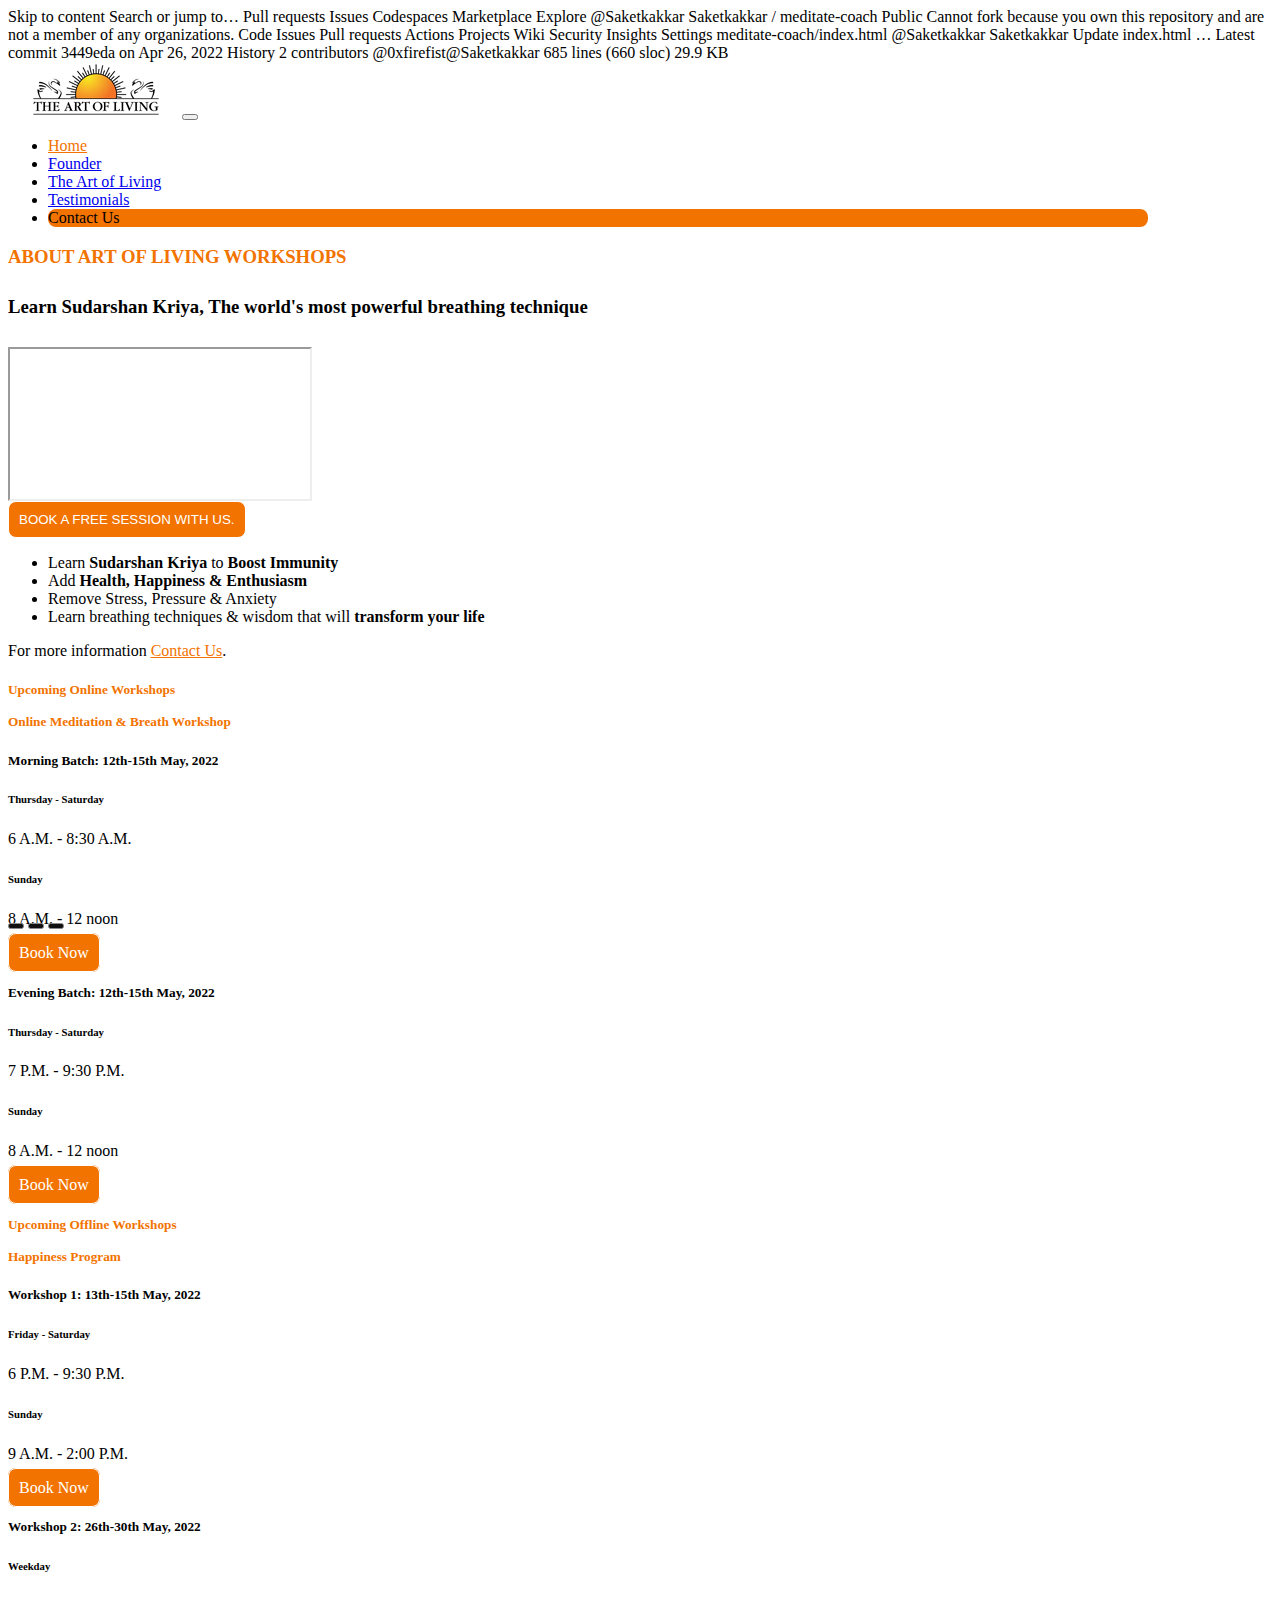
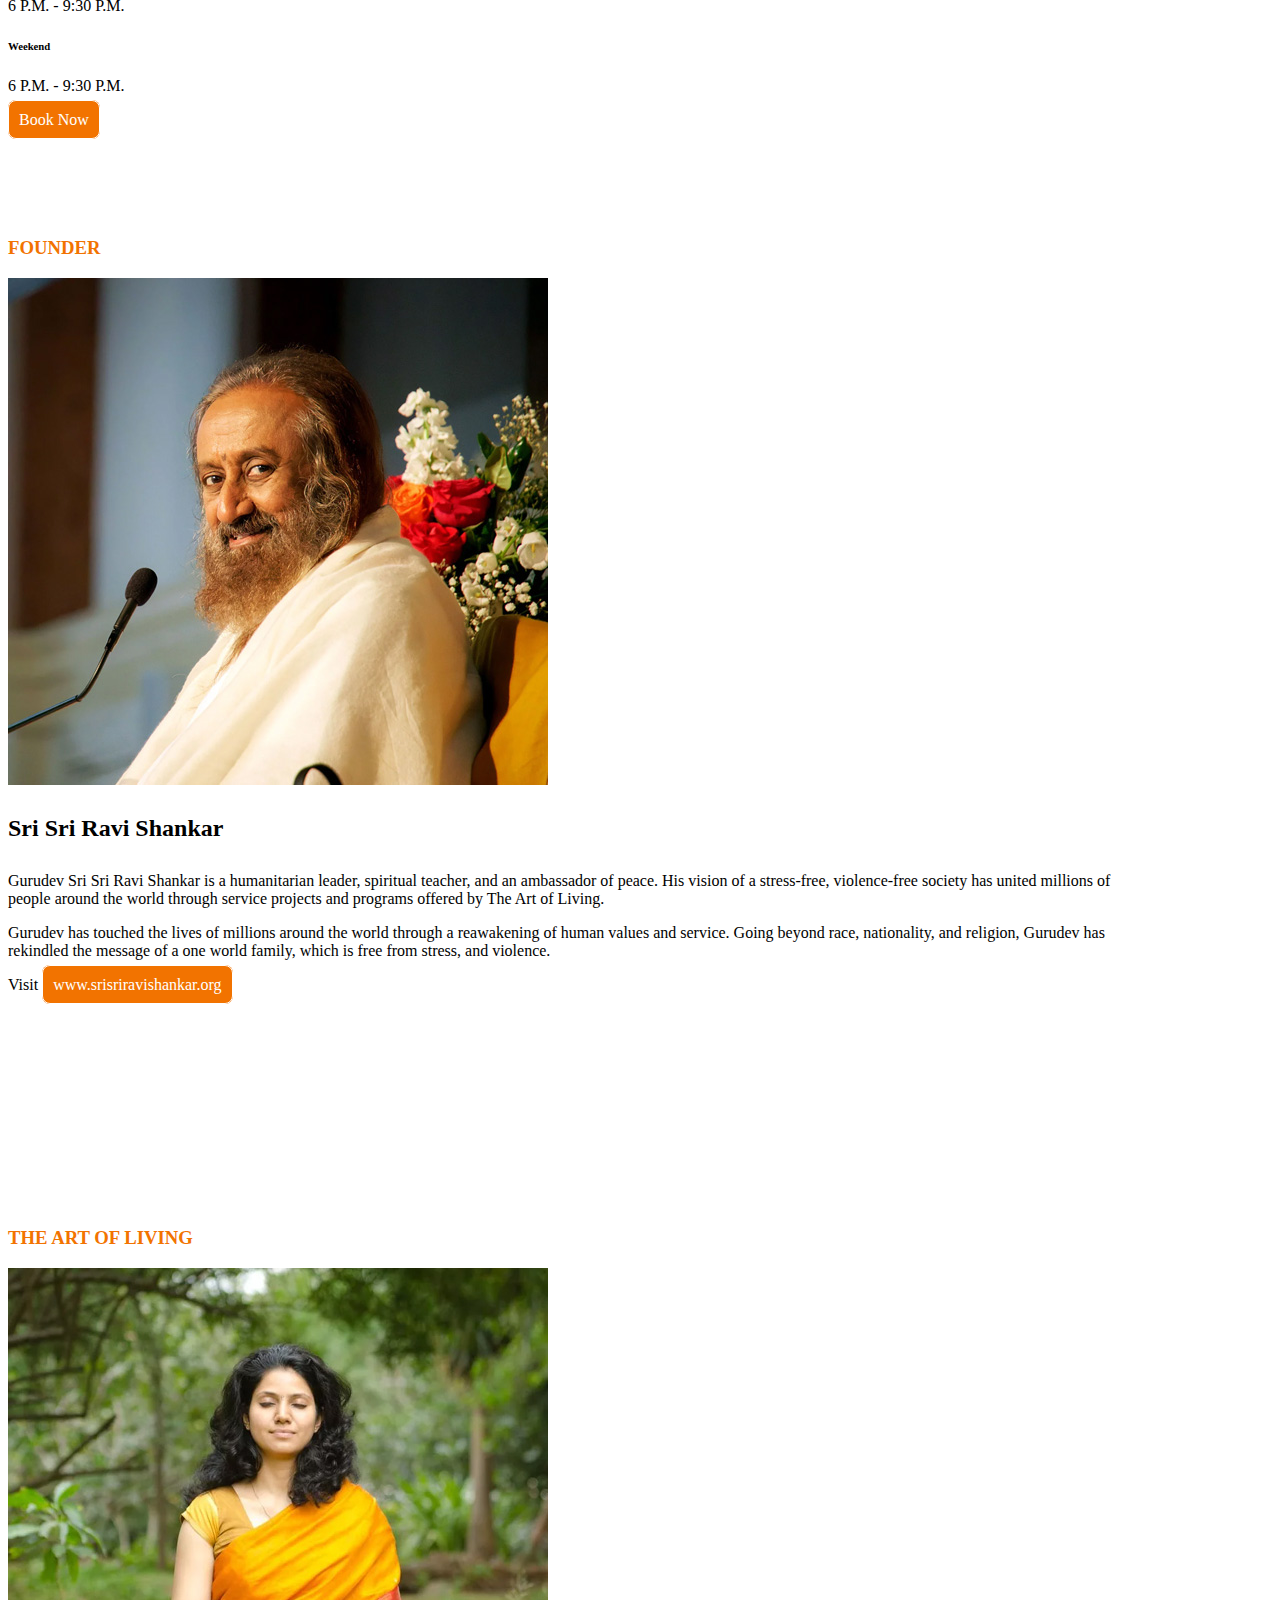
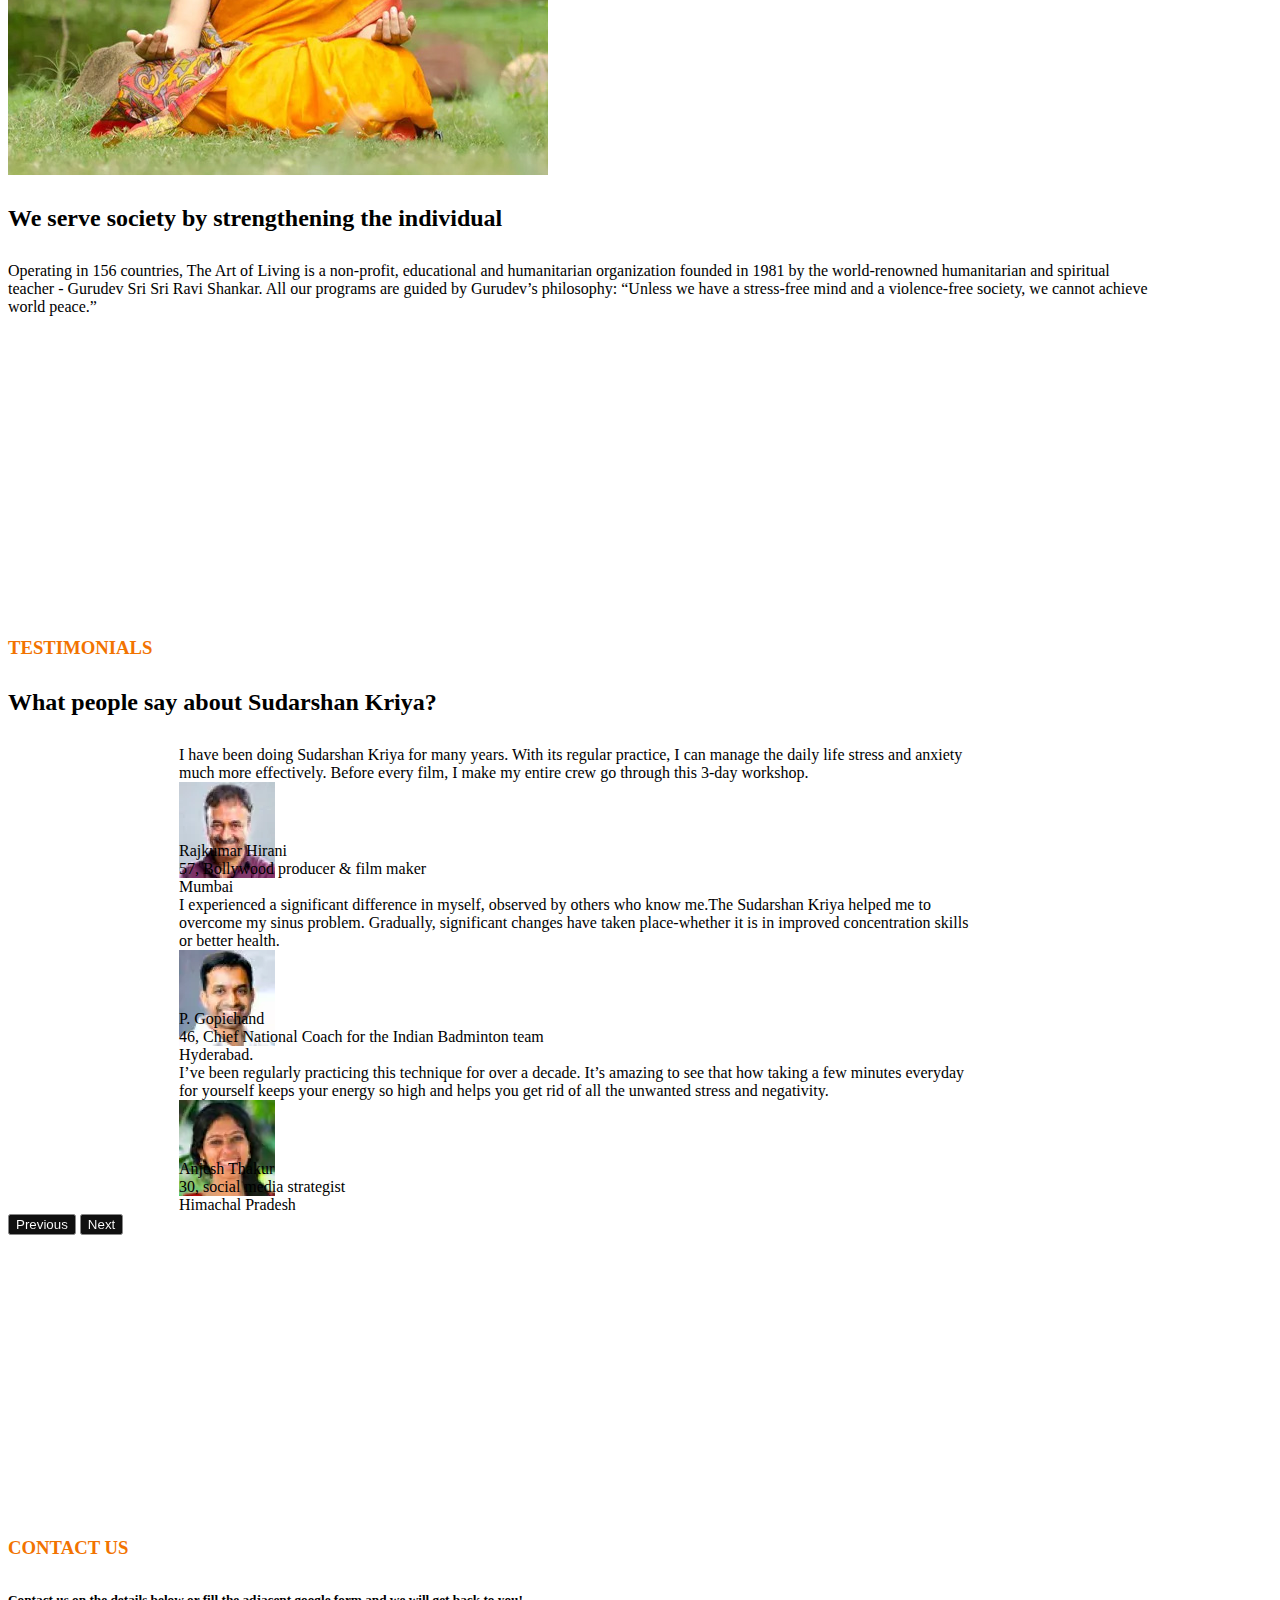
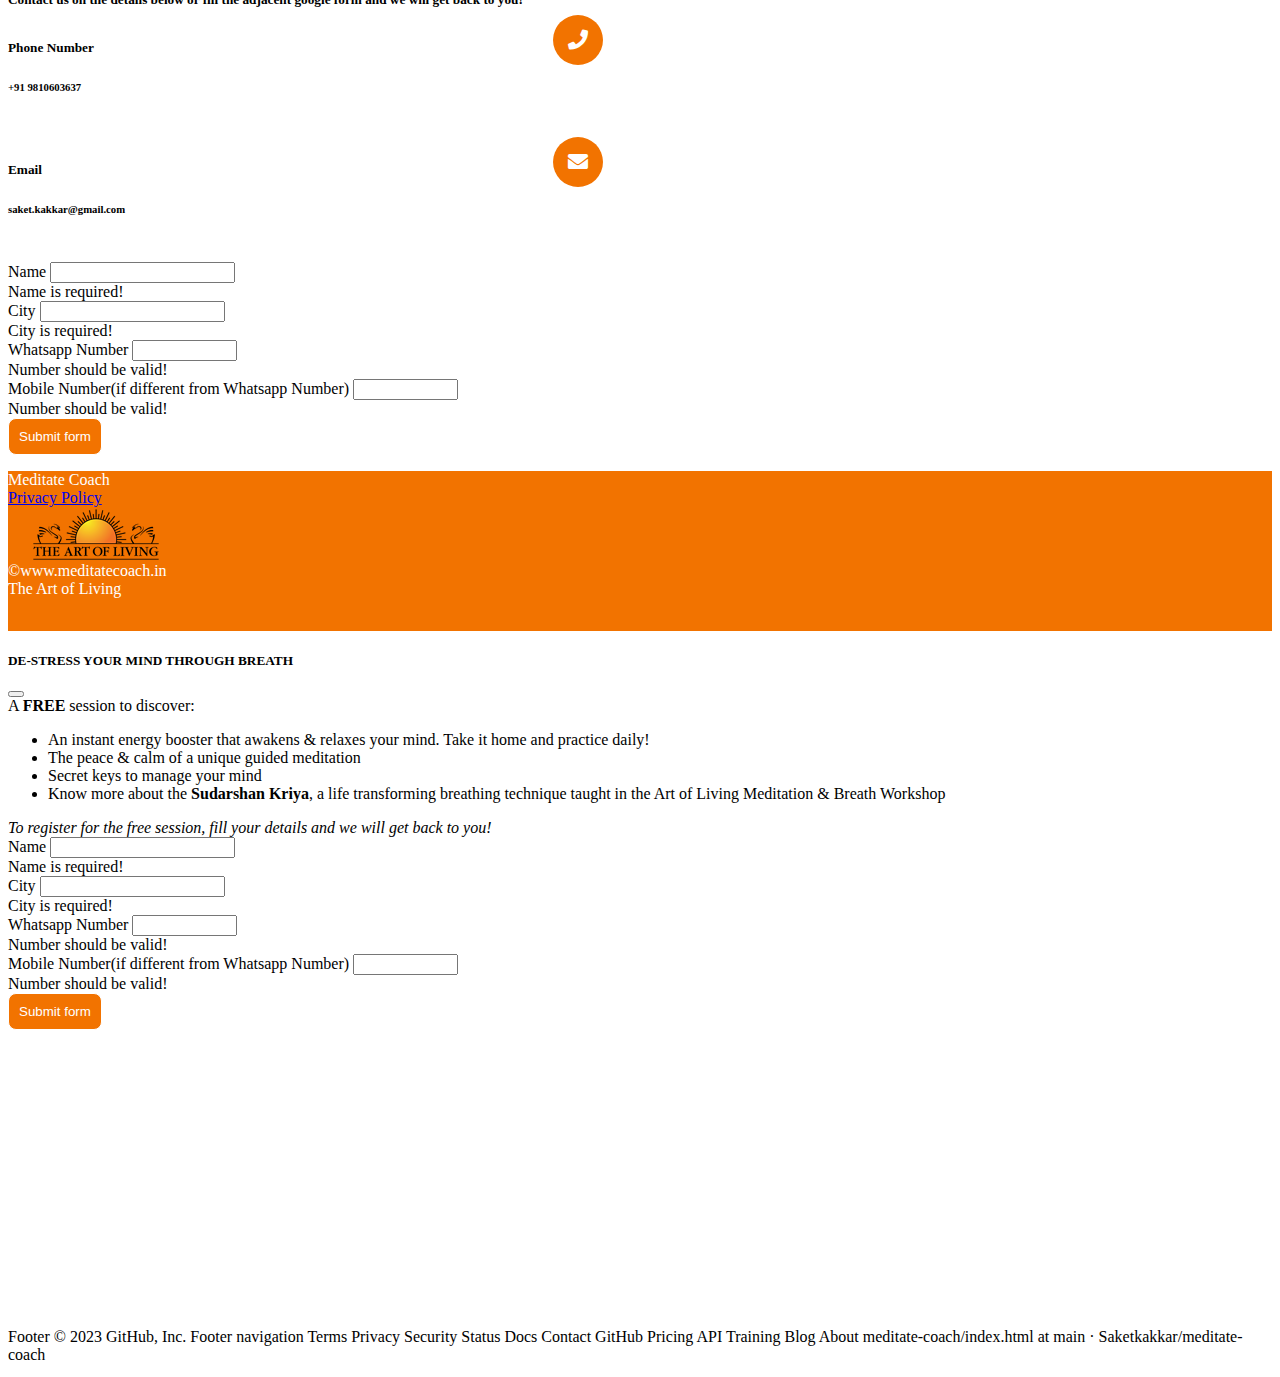
==== index.html @ cf001540 "Update index.html" ====
Skip to content
Search or jump to…
Pull requests
Issues
Codespaces
Marketplace
Explore
 
@Saketkakkar 
Saketkakkar
/
meditate-coach
Public
Cannot fork because you own this repository and are not a member of any organizations.
Code
Issues
Pull requests
Actions
Projects
Wiki
Security
Insights
Settings
meditate-coach/index.html
@Saketkakkar
Saketkakkar Update index.html
…
Latest commit 3449eda on Apr 26, 2022
 History
 2 contributors
@0xfirefist@Saketkakkar
685 lines (660 sloc)  29.9 KB


<!DOCTYPE html>
<html lang="en">
  <head>
    <!-- Required meta tags -->
    <meta charset="utf-8" />
    <meta name="viewport" content="width=device-width, initial-scale=1" />

    <!-- Bootstrap CSS -->
    <link
      href="https://cdn.jsdelivr.net/npm/bootstrap@5.1.3/dist/css/bootstrap.min.css"
      rel="stylesheet"
      integrity="sha384-1BmE4kWBq78iYhFldvKuhfTAU6auU8tT94WrHftjDbrCEXSU1oBoqyl2QvZ6jIW3"
      crossorigin="anonymous"
    />
    <link href="styles.css" rel="stylesheet" />
    <link href="fontawesome/css/all.css" rel="stylesheet" />

    <title>Meditate Coach</title>

    <!-- Global site tag (gtag.js) - Google Analytics -->
    <script
      async
      src="https://www.googletagmanager.com/gtag/js?id=G-JJHTWP8L0C"
    ></script>
    <script>
      window.dataLayer = window.dataLayer || [];
      function gtag() {
        dataLayer.push(arguments);
      }
      gtag("js", new Date());

      gtag("config", "G-JJHTWP8L0C");
    </script>
  </head>
  <body>
    <nav
      class="navbar navbar-expand-md navbar-light bg-light shadow sticky-top"
    >
      <div class="container">
        <a class="navbar-brand" href="#"
          ><img src="aol.logo.png" alt="Art of living"
        /></a>
        <button
          class="navbar-toggler"
          type="button"
          data-bs-toggle="collapse"
          data-bs-target="#navbarSupportedContent"
          aria-controls="navbarSupportedContent"
          aria-expanded="false"
          aria-label="Toggle navigation"
        >
          <span class="navbar-toggler-icon"></span>
        </button>
        <div class="collapse navbar-collapse" id="navbarSupportedContent">
          <ul class="navbar-nav ms-auto mb-2 mb-lg-0">
            <li class="nav-item">
              <a class="nav-link active" aria-current="page" href="#">Home</a>
            </li>
            <li class="nav-item">
              <a class="nav-link" href="#founder">Founder</a>
            </li>
            <li class="nav-item">
              <a class="nav-link" href="#about">The Art of Living</a>
            </li>
            <li class="nav-item">
              <a class="nav-link" href="#testimonials">Testimonials</a>
            </li>
            <li class="nav-item nav-button">
              <a class="nav-link" href="#contact">Contact Us</a>
            </li>
          </ul>
        </div>
      </div>
    </nav>

    <!-- Home Section -->
    <section class="container home-section">
      <div class="text-center w-100 my-5 heading">
        <h3>ABOUT ART OF LIVING WORKSHOPS</h3>
        <h3 class="title fw-bold" style="color: black">
          Learn Sudarshan Kriya, The world's most powerful breathing technique
        </h3>
      </div>
      <div class="row justify-content-between">
        <div class="col-md-6 order-md-2 align-self-center mb-4">
          <div class="row">
            <div class="ratio ratio-16x9">
              <iframe
                class="embed-responsive-item"
                src="https://www.youtube.com/embed/4YYOMJqj86s"
                allowfullscreen
              ></iframe>
            </div>
          </div>
          <div class="row justify-content-center">
            <button
              type="button"
              class="card-link text-center mt-2"
              data-bs-toggle="modal"
              data-bs-target="#exampleModal"
            >
              BOOK A FREE SESSION WITH US.
            </button>
          </div>
        </div>
        <div class="col-md-5 order-md-1 align-self-center">
          <ul>
            <li>
              Learn <strong>Sudarshan Kriya</strong> to
              <strong>Boost Immunity</strong>
            </li>
            <li>Add <strong>Health, Happiness & Enthusiasm</strong></li>
            <li>Remove Stress, Pressure & Anxiety</li>
            <li>
              Learn breathing techniques & wisdom that will
              <strong>transform your life</strong>
            </li>
          </ul>
          <div class="ps-3">
            For more information
            <a href="#contact" class="contact-us">Contact Us</a>.
          </div>
          <h5 class="heading w-100 text-center mt-4 fw-bold">
            Upcoming Online Workshops </br></br>
			Online Meditation & Breath Workshop
          </h5>
		 
          <div class="row justify-content-center w-100">
            <div class="col-6">
              <div class="card mx-auto border-0 text-center">
                <div class="card-body">
                  <h5 class="card-title">Morning Batch: 12th-15th May, 2022</h5>
                  <h6 class="card-subtitle mb-0 text-muted">
                    Thursday - Saturday
                  </h6>
                  <p>6 A.M. - 8:30 A.M.</p>
                  <h6 class="card-subtitle mb-0 text-muted">Sunday</h6>
                  <p>8 A.M. - 12 noon</p>
                  <div
                    class="row justify-content-center mx-auto"
                    style="width: 100%"
                  >
                    <a
                      href="https://aolt.in/628263"
                      class="card-link text-center"
                      target="blank"
                      >Book Now</a
                    >
                  </div>
                </div>
              </div>
            </div>
            <div class="col-6">
              <div class="card mx-auto border-0 text-center">
                <div class="card-body">
                  <h5 class="card-title">Evening Batch: 12th-15th May, 2022</h5>
                  <h6 class="card-subtitle mb-0 text-muted">
                    Thursday - Saturday
                  </h6>
                  <p class="">7 P.M. - 9:30 P.M.</p>
                  <h6 class="card-subtitle mb-0 text-muted">Sunday</h6>
                  <p>8 A.M. - 12 noon</p>
                  <div
                    class="row justify-content-center mx-auto"
                    style="width: 100%"
                  >
                    <a
                      href="https://aolt.in/628264"
                      class="card-link text-center"
                      target="blank"
                      >Book Now</a
                    >
                  </div>
                </div>
              </div>
            </div>
			<h5 class="heading w-100 text-center mt-4 fw-bold">
            Upcoming Offline Workshops</br></br>
			Happiness Program
          </h5>
          <div class="row justify-content-center w-100">
            <div class="col-6">
              <div class="card mx-auto border-0 text-center">
                <div class="card-body">
                  <h5 class="card-title">Workshop 1: 13th-15th May, 2022</h5>
                  <h6 class="card-subtitle mb-0 text-muted">
                    Friday - Saturday
                  </h6>
                  <p>6 P.M. - 9:30 P.M.</p>
                  <h6 class="card-subtitle mb-0 text-muted">Sunday</h6>
                  <p>9 A.M. - 2:00 P.M.</p>
                  <div
                    class="row justify-content-center mx-auto"
                    style="width: 100%"
                  >
                    <a
                      href="https://aolt.in/628599"
                      class="card-link text-center"
                      target="blank"
                      >Book Now</a
                    >
                  </div>
                </div>
              </div>
            </div>
			<div class="col-6">
              <div class="card mx-auto border-0 text-center">
                <div class="card-body">
                  <h5 class="card-title">Workshop 2: 26th-30th May, 2022</h5>
                  <h6 class="card-subtitle mb-0 text-muted">
                    Weekday
                  </h6>
                  <p class="">6 P.M. - 9:30 P.M.</p>
                  <h6 class="card-subtitle mb-0 text-muted">Weekend</h6>
                  <p>6 P.M. - 9:30 P.M.</p>
                  <div
                    class="row justify-content-center mx-auto"
                    style="width: 100%"
                  >
                    <a
                      href="https://www.artofliving.online/registration.php?event_id=629978"
                      class="card-link text-center"
                      target="blank"
                      >Book Now</a
                    >
                  </div>
                </div>
              </div>
            </div>
          </div>
        </div>
      </div>
    </section>

    <!-- Founder Section -->
    <section id="founder" class="container section">
      <div class="text-center w-100 my-5 heading">
        <h3>FOUNDER</h3>
      </div>
      <div class="row justify-content-between">
        <div class="col-md-6 order-md-2 align-self-center">
          <img
            class="img-responsive w-100"
            src="sri.jpeg"
            alt="Gurudev Sri Sri Ravi Shankar"
          />
        </div>
        <div class="col-md-5 order-md-1 align-self-center">
          <h2 class="title fw-bold">Sri Sri Ravi Shankar</h2>
          <p>
            Gurudev Sri Sri Ravi Shankar is a humanitarian leader, spiritual
            teacher, and an ambassador of peace. His vision of a stress-free,
            violence-free society has united millions of people around the world
            through service projects and programs offered by The Art of Living.
          </p>
          <p>
            Gurudev has touched the lives of millions around the world through a
            reawakening of human values and service. Going beyond race,
            nationality, and religion, Gurudev has rekindled the message of a
            one world family, which is free from stress, and violence.
          </p>
          <p>
            Visit
            <a
              href="https://www.srisriravishankar.org"
              target="blank"
              class="card-link"
              >www.srisriravishankar.org</a
            >
          </p>
        </div>
      </div>
    </section>

    <!-- About Section -->
    <section id="about" class="container section">
      <div class="text-center w-100 my-5 heading">
        <h3>THE ART OF LIVING</h3>
      </div>
      <div class="row justify-content-between">
        <div class="col-md-6 order-md-2 align-self-center">
          <img
            class="img-responsive w-100"
            src="meditate.jpeg"
            alt="Gurudev Sri Sri Ravi Shankar"
          />
        </div>
        <div class="col-md-5 order-md-1 align-self-center">
          <h2 class="title fw-bold">
            We serve society by strengthening the individual
          </h2>
          <p>
            Operating in 156 countries, The Art of Living is a non-profit,
            educational and humanitarian organization founded in 1981 by the
            world-renowned humanitarian and spiritual teacher - Gurudev Sri Sri
            Ravi Shankar. All our programs are guided by Gurudev’s philosophy:
            “Unless we have a stress-free mind and a violence-free society, we
            cannot achieve world peace.”
          </p>
        </div>
      </div>
    </section>

    <!-- Testimonials -->
    <section id="testimonials" class="container">
      <div class="text-center w-100 my-5 heading">
        <h3>TESTIMONIALS</h3>
        <h2 class="title fw-bold" style="color: black">
          What people say about Sudarshan Kriya?
        </h2>
      </div>
      <div
        id="carouselExampleIndicators"
        class="carousel slide mt-5"
        data-bs-ride="carousel"
      >
        <div class="carousel-indicators">
          <button
            type="button"
            data-bs-target="#carouselExampleIndicators"
            data-bs-slide-to="0"
            class="active"
            aria-current="true"
            aria-label="Slide 1"
          ></button>
          <button
            type="button"
            data-bs-target="#carouselExampleIndicators"
            data-bs-slide-to="1"
            aria-label="Slide 2"
          ></button>
          <button
            type="button"
            data-bs-target="#carouselExampleIndicators"
            data-bs-slide-to="2"
            aria-label="Slide 3"
          ></button>
        </div>
        <div class="carousel-inner">
          <div class="carousel-item active">
            <div class="testimonial text-center">
              <div class="text w-75 mx-auto my-5">
                I have been doing Sudarshan Kriya for many years. With its
                regular practice, I can manage the daily life stress and anxiety
                much more effectively. Before every film, I make my entire crew
                go through this 3-day workshop.
              </div>
              <div class="icon mx-auto">
                <img
                  src="[data-uri]"
                  class="img-responsive rounded-circle h-100 w-100"
                />
              </div>
              <div class="name mt-3">Rajkumar Hirani</div>
              <div class="designation mb-4">
                57, Bollywood producer & film maker <br />
                Mumbai
              </div>
            </div>
          </div>
          <div class="carousel-item">
            <div class="testimonial text-center">
              <div class="text w-75 mx-auto my-5">
                I experienced a significant difference in myself, observed by
                others who know me.The Sudarshan Kriya helped me to overcome my
                sinus problem. Gradually, significant changes have taken
                place-whether it is in improved concentration skills or better
                health.
              </div>
              <div class="icon mx-auto">
                <img
                  src="[data-uri]"
                  class="img-responsive rounded-circle h-100 w-100"
                />
              </div>
              <div class="name mt-3">P. Gopichand</div>
              <div class="designation mb-4">
                46, Chief National Coach for the Indian Badminton team <br />
                Hyderabad.
              </div>
            </div>
          </div>
          <div class="carousel-item">
            <div class="testimonial text-center">
              <div class="text w-75 mx-auto my-5">
                I’ve been regularly practicing this technique for over a decade.
                It’s amazing to see that how taking a few minutes everyday for
                yourself keeps your energy so high and helps you get rid of all
                the unwanted stress and negativity.
              </div>
              <div class="icon mx-auto">
                <img
                  src="[data-uri]"
                  class="img-responsive rounded-circle h-100 w-100"
                />
              </div>
              <div class="name mt-3">Anjesh Thakur</div>
              <div class="designation mb-4">
                30, social media strategist<br />Himachal Pradesh
              </div>
            </div>
          </div>
        </div>
        <button
          class="carousel-control-prev"
          type="button"
          data-bs-target="#carouselExampleIndicators"
          data-bs-slide="prev"
        >
          <span class="carousel-control-prev-icon" aria-hidden="true"></span>
          <span class="visually-hidden">Previous</span>
        </button>
        <button
          class="carousel-control-next"
          type="button"
          data-bs-target="#carouselExampleIndicators"
          data-bs-slide="next"
        >
          <span class="carousel-control-next-icon" aria-hidden="true"></span>
          <span class="visually-hidden">Next</span>
        </button>
      </div>
    </section>

    <!-- Contact -->
    <section id="contact" class="container mb-5 pb-5">
      <div class="text-center w-100 my-5 heading">
        <h3>CONTACT US</h3>
      </div>
      <div class="row justify-content-between">
        <div class="col-md-5 align-self-center">
          <h5 class="title fw-bold text-center">
            Contact us on the details below or fill the adjacent google form and
            we will get back to you!
          </h5>
          <div class="row text-center justify-content-between">
            <div
              class="custom-card col-lg-6 border shadow-sm rounded mt-4 mx-auto"
            >
              <i class="fas fa-phone"></i>
              <h5 class="fw-bold mt-3 pt-3">Phone Number</h5>
              <h6>+91 9810603637</h6>
            </div>
            <div
              class="custom-card col-lg-6 border shadow-sm rounded mt-4 mx-auto"
            >
              <i class="fas fa-envelope"></i>
              <h5 class="fw-bold mt-3 pt-3">Email</h5>
              <h6>saket.kakkar@gmail.com</h6>
            </div>
          </div>
        </div>
        <div class="col-md-5 align-self-center">
          <!-- <div class="row">
            <div class="ratio ratio-16x9">
              <iframe
                src="https://docs.google.com/forms/d/e/1FAIpQLSdkRWk6wc3v6c3iufThBylFQTqYUsd0I7vC_09wAbkLpja5EA/viewform"
                width="540"
                height="600"
                frameborder="0"
                marginheight="0"
                marginwidth="0"
              ></iframe>
            </div>
          </div> -->

          <form class="row g-3 needs-validation" novalidate id="contact-form">
            <div class="col-md-6">
              <label for="name" class="form-label">Name</label>
              <input type="text" class="form-control" id="name" required />
              <div class="invalid-feedback">Name is required!</div>
            </div>

            <div class="col-md-6">
              <label for="city" class="form-label">City</label>
              <input type="text" class="form-control" id="city" required />
              <div class="invalid-feedback">City is required!</div>
            </div>

            <div class="col-md-12">
              <label for="whatsapp-number" class="form-label"
                >Whatsapp Number</label
              >
              <input
                type="number"
                class="form-control"
                id="whatsapp-number"
                required
                min="1000000000"
                max="9999999999"
              />
              <div class="invalid-feedback">Number should be valid!</div>
            </div>

            <div class="col-md-12">
              <label for="number" class="form-label"
                >Mobile Number(if different from Whatsapp Number)</label
              >
              <input
                type="number"
                class="form-control"
                id="number"
                min="1000000000"
                max="9999999999"
              />
              <div class="invalid-feedback">Number should be valid!</div>
            </div>

            <div class="col-12">
              <button
                class="btn btn-primary mx-auto w-100 card-link"
                type="submit"
                style="background-color: #f27300"
              >
                Submit form
              </button>
            </div>
          </form>
          <h1 class="hide text-center" id="h1-contact-form">
            We'll get back to you soon!
          </h1>
        </div>
      </div>
    </section>

    <footer>
      <div
        class="row justify-content-around align-items-center container mx-auto footer"
      >
        <div class="col-md-3 text-center">
          <div class="">Meditate Coach</div>
          <a class="link-light" href="privacy.html" target="blank"
            >Privacy Policy</a
          >
        </div>
        <div class="col-md-3 text-center">
          <img src="aol.logo.png" alt="art of living" class="img-responsive" />
        </div>
        <div class="col-md-3 text-center">
          &copywww.meditatecoach.in<br />The Art of Living
        </div>
      </div>
    </footer>

    <!-- Modal -->
    <div
      class="modal fade"
      id="exampleModal"
      tabindex="-1"
      aria-labelledby="exampleModalLabel"
      aria-hidden="true"
    >
      <div class="modal-dialog modal-lg">
        <div class="modal-content h-100">
          <div class="modal-header">
            <h5 class="modal-title text-center w-100" id="exampleModalLabel">
              DE-STRESS YOUR MIND THROUGH BREATH
            </h5>
            <button
              type="button"
              class="btn-close"
              data-bs-dismiss="modal"
              aria-label="Close"
            ></button>
          </div>
          <div class="modal-body">
            <div class="row justify-content-evenly h-100">
              <div class="col-lg-5 align-self-center mb-5">
                <div class="ps-3">
                  A <strong>FREE</strong> session to discover:
                </div>
                <ul>
                  <li>
                    An instant energy booster that awakens & relaxes your mind.
                    Take it home and practice daily!
                  </li>
                  <li>The peace & calm of a unique guided meditation</li>
                  <li>Secret keys to manage your mind</li>
                  <li>
                    Know more about the <strong>Sudarshan Kriya</strong>, a life
                    transforming breathing technique taught in the Art of Living
                    Meditation & Breath Workshop
                  </li>
                </ul>
                <div class="ps-3">
                  <em
                    >To register for the free session, fill your details and we
                    will get back to you!</em
                  >
                </div>
              </div>
              <div class="col-lg-6 align-self-center" style="height: 80%">
                <form
                  class="row g-3 needs-validation"
                  novalidate
                  id="modal-form"
                >
                  <div class="col-md-6">
                    <label for="m-name" class="form-label">Name</label>
                    <input
                      type="text"
                      class="form-control"
                      id="m-name"
                      required
                    />
                    <div class="invalid-feedback">Name is required!</div>
                  </div>

                  <div class="col-md-6">
                    <label for="m-city" class="form-label">City</label>
                    <input
                      type="text"
                      class="form-control"
                      id="m-city"
                      required
                    />
                    <div class="invalid-feedback">City is required!</div>
                  </div>

                  <div class="col-md-12">
                    <label for="m-whatsapp-number" class="form-label"
                      >Whatsapp Number</label
                    >
                    <input
                      type="number"
                      class="form-control"
                      id="m-whatsapp-number"
                      required
                      min="1000000000"
                      max="9999999999"
                    />
                    <div class="invalid-feedback">Number should be valid!</div>
                  </div>

                  <div class="col-md-12">
                    <label for="m-number" class="form-label"
                      >Mobile Number(if different from Whatsapp Number)</label
                    >
                    <input
                      type="number"
                      class="form-control"
                      id="m-number"
                      min="1000000000"
                      max="9999999999"
                    />
                    <div class="invalid-feedback">Number should be valid!</div>
                  </div>

                  <div class="col-12">
                    <button
                      class="btn btn-primary mx-auto w-100 card-link"
                      type="submit"
                      style="background-color: #f27300"
                    >
                      Submit form
                    </button>
                  </div>
                </form>

                <h1 class="hide text-center" id="h1-modal-form">
                  We'll get back to you soon!
                </h1>
              </div>
            </div>
          </div>
          <!-- <div class="modal-footer">
            <button type="button" class="btn btn-secondary" data-bs-dismiss="modal">Close</button>
            <button type="button" class="btn btn-primary">Save changes</button>
          </div> -->
        </div>
      </div>
    </div>

    <!-- Bootstrap Bundle with Popper -->
    <script
      src="https://cdn.jsdelivr.net/npm/bootstrap@5.1.3/dist/js/bootstrap.bundle.min.js"
      integrity="sha384-ka7Sk0Gln4gmtz2MlQnikT1wXgYsOg+OMhuP+IlRH9sENBO0LRn5q+8nbTov4+1p"
      crossorigin="anonymous"
    ></script>

    <!-- Custom script -->
    <script src="main.js"></script>
  </body>
</html>
Footer
© 2023 GitHub, Inc.
Footer navigation
Terms
Privacy
Security
Status
Docs
Contact GitHub
Pricing
API
Training
Blog
About
meditate-coach/index.html at main · Saketkakkar/meditate-coach
---- styles.css ----
@media only screen and (min-width: 1200px) {
  .container {
    width: 1140px;
  }

  .modal-dialog {
    height: 75vh;
  }
}
@media only screen and (max-width: 1200px) {
  .modal-dialog {
    min-height: 100vh;
    width: 100vw;
    margin: 0 auto;
    overflow: auto;
  }
}

.heading {
  color: #f27300;
  size: 40px;
}
/* 81 px is nav height */
.home-section {
  min-height: calc(100vh - 81px);
}
.section {
  padding-top: 10vh;
  min-height: 100vh;
}

footer {
  background-color: #f27300;
  color: white;
}

.footer {
  min-height: 160px;
}

.label {
  position: relative;
  color: #f27300;
  font-family: "Poppins", sans-serif;
}

.label h6:before {
  width: 25px;
  height: 1px;
  content: "";
  position: absolute;
  left: 0;
  top: 8px;
  background-color: #f27300;
}

.label h6 {
  padding-left: 30px;
}

.title {
  padding: 10px 0;
}

#testimonials {
  padding-top: 110px;
  min-height: 100vh;
}

.carousel-control-next,
.carousel-control-prev /*, .carousel-indicators */ {
  filter: invert(100%);
}

.carousel-indicators {
  filter: invert(100%);
  position: absolute;
  bottom: -30px;
}

.testimonial {
  width: 70%;
  margin: auto;
}

.custom-card {
  position: relative;
  height: 100px;
}

.content {
  position: absolute;
  bottom: 0;
}

.custom-card > i {
  position: absolute;
  color: white;
  background-color: #f27300;
  padding: 15px;
  font-size: 1.25em;
  border-radius: 50%;
  left: 50%;
  transform: translate(-50%, -50%);
}

.icon {
  width: 60px;
  height: 60px;
}

.nav-item > .active {
  color: #f27300 !important;
}

.nav-button {
  border-radius: 8px;
  background-color: #f27300;
}

.nav-button > a {
  color: black !important;
  text-decoration: none;
}

.nav-button > .active {
  color: white !important;
}

.contact-us {
  color: #f27300;
}

.card-link {
  border-radius: 8px;
  padding: 10px;
  color: white;
  background-color: #f27300;
  text-decoration: none;
  border: 1px solid white;
}

.card-link:hover {
  cursor: pointer;
  color: black;
  border: 1px solid black;
}

/* Chrome, Safari, Edge, Opera */
input::-webkit-outer-spin-button,
input::-webkit-inner-spin-button {
  -webkit-appearance: none;
  margin: 0;
}

/* Firefox */
input[type="number"] {
  -moz-appearance: textfield;
}

.hide {
  display: none;
}
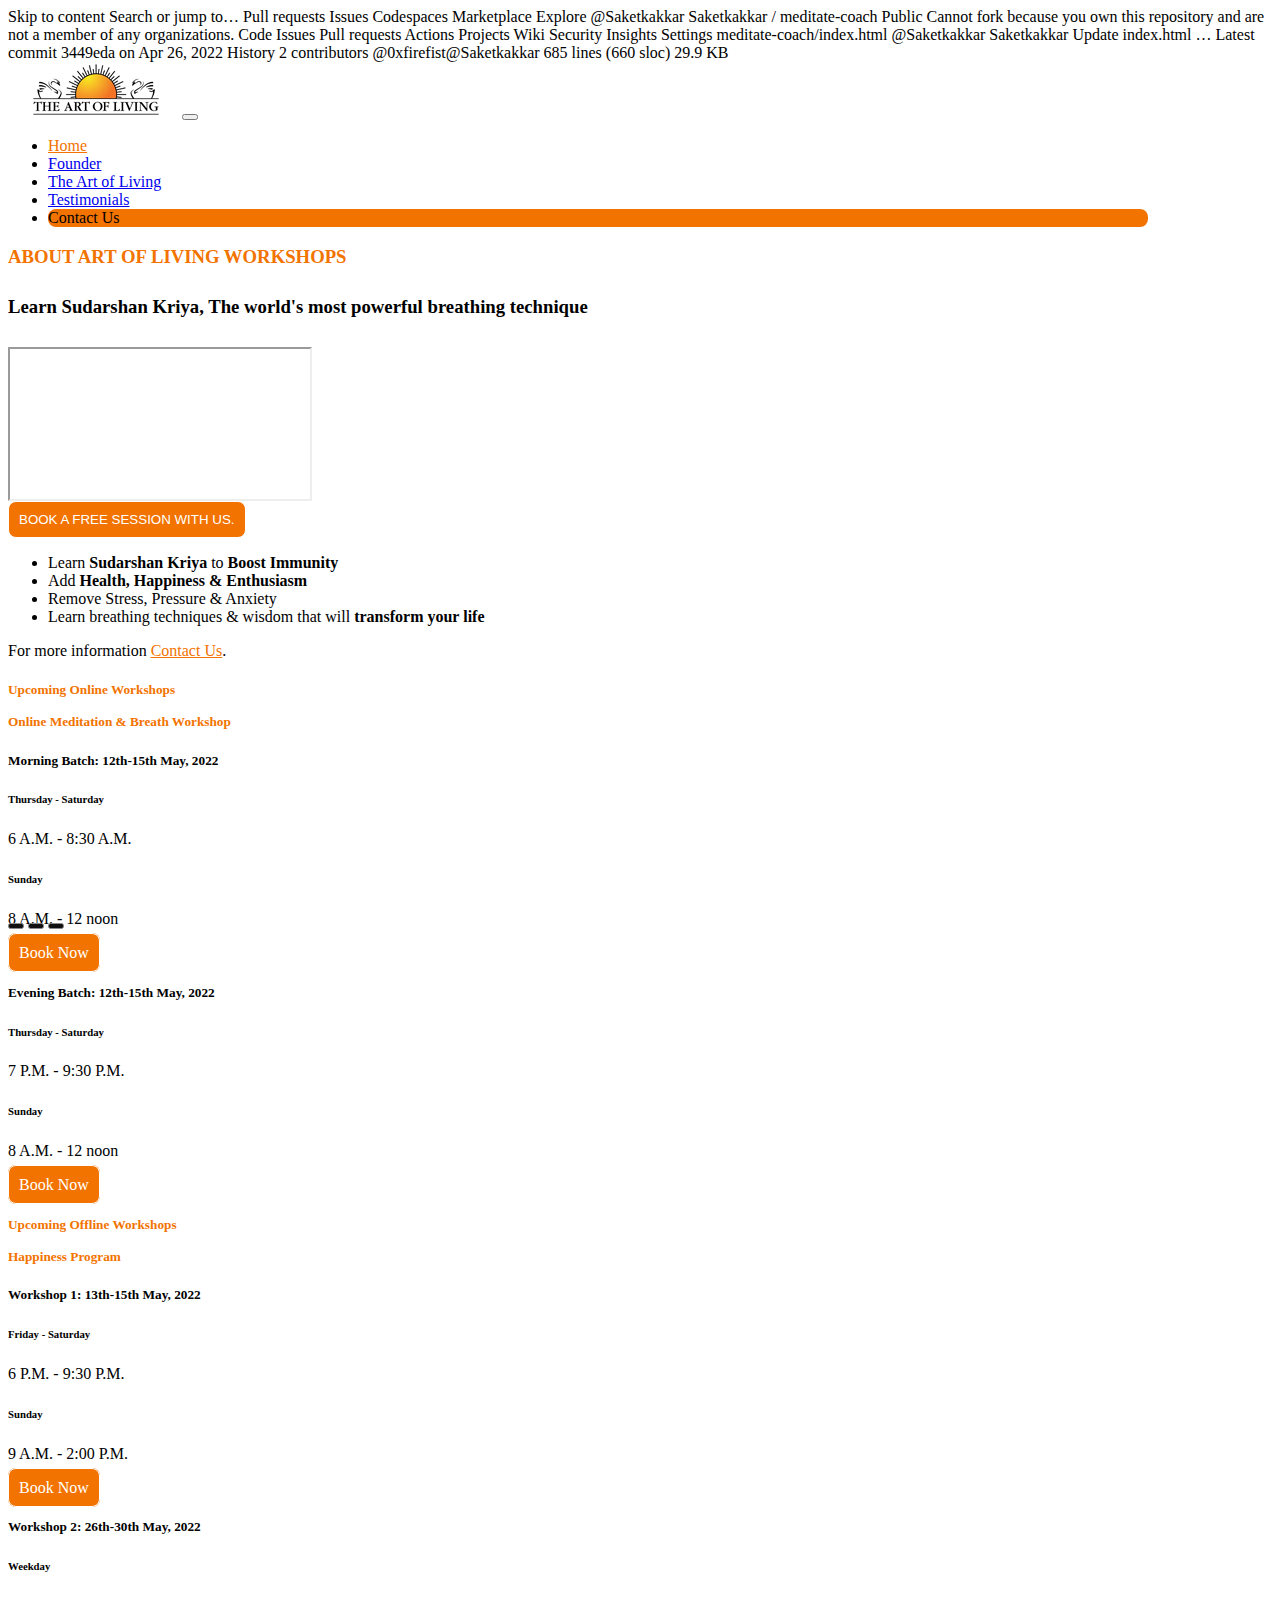
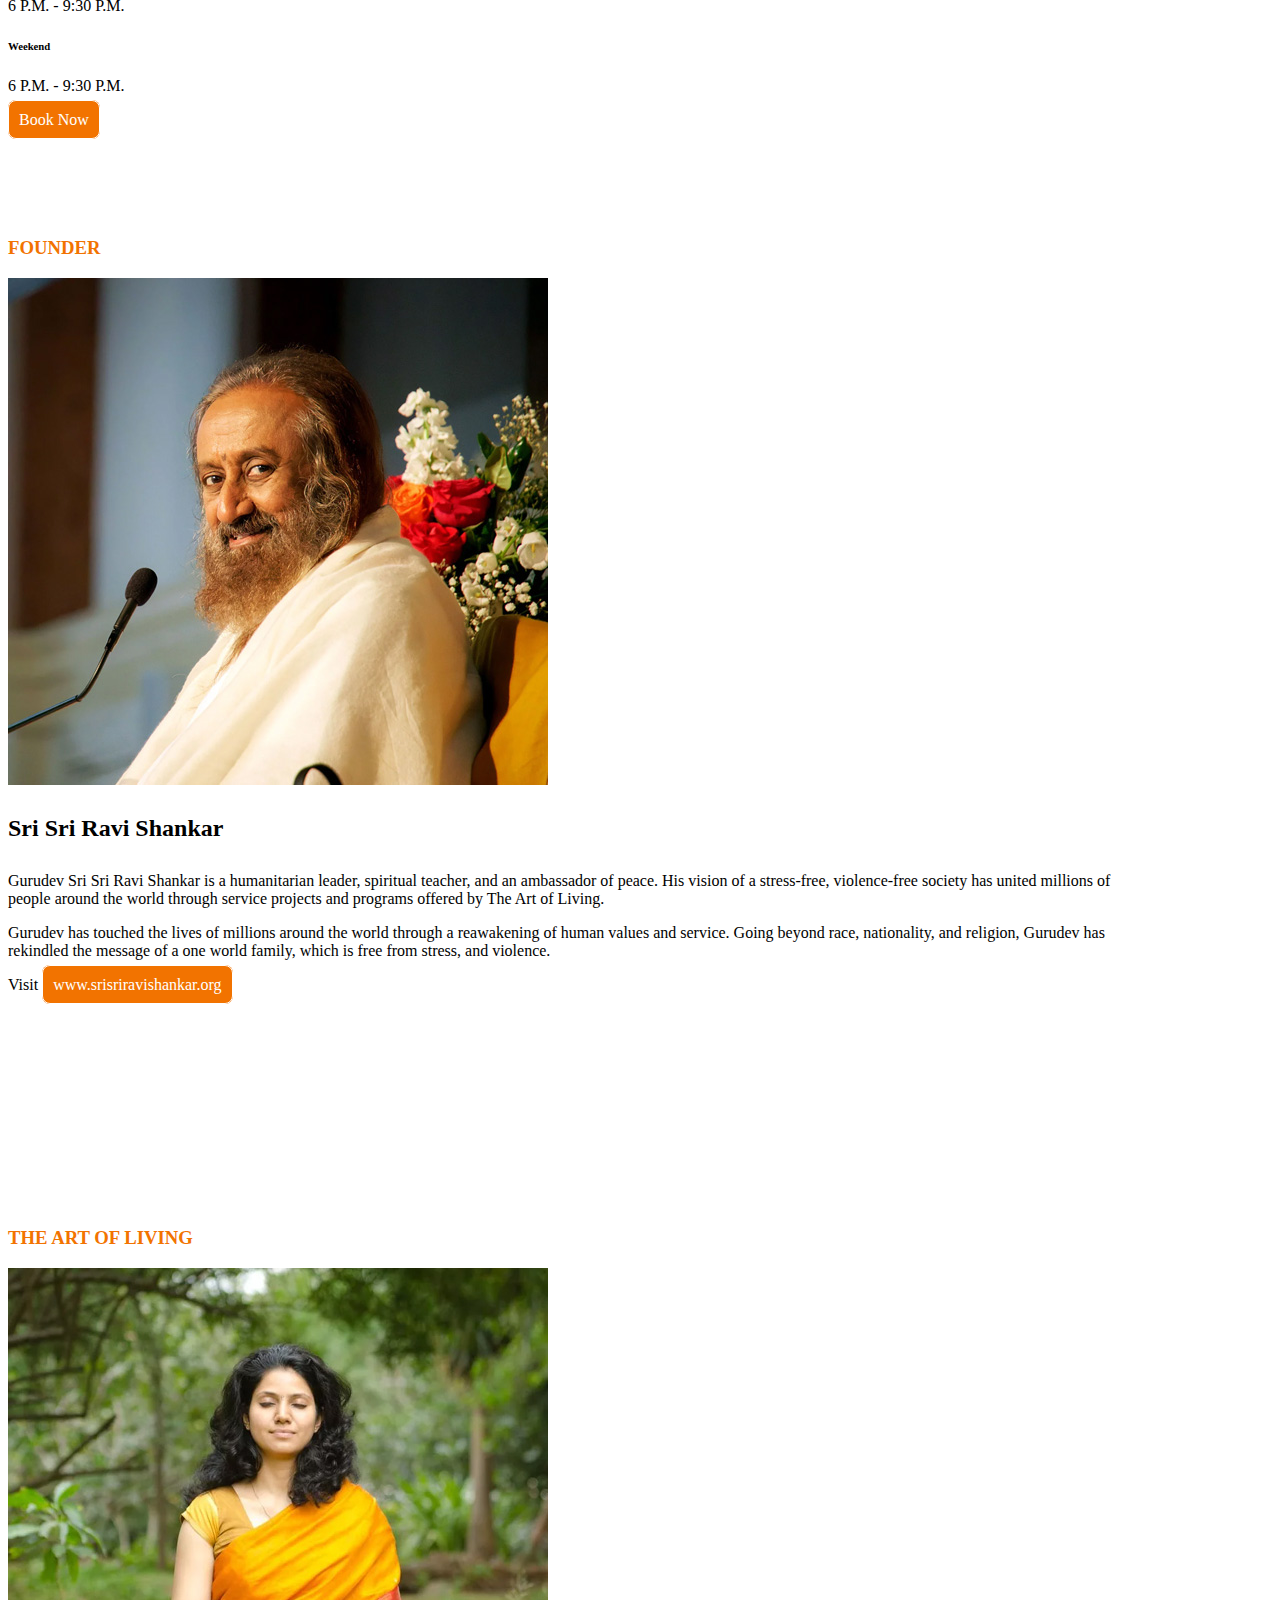
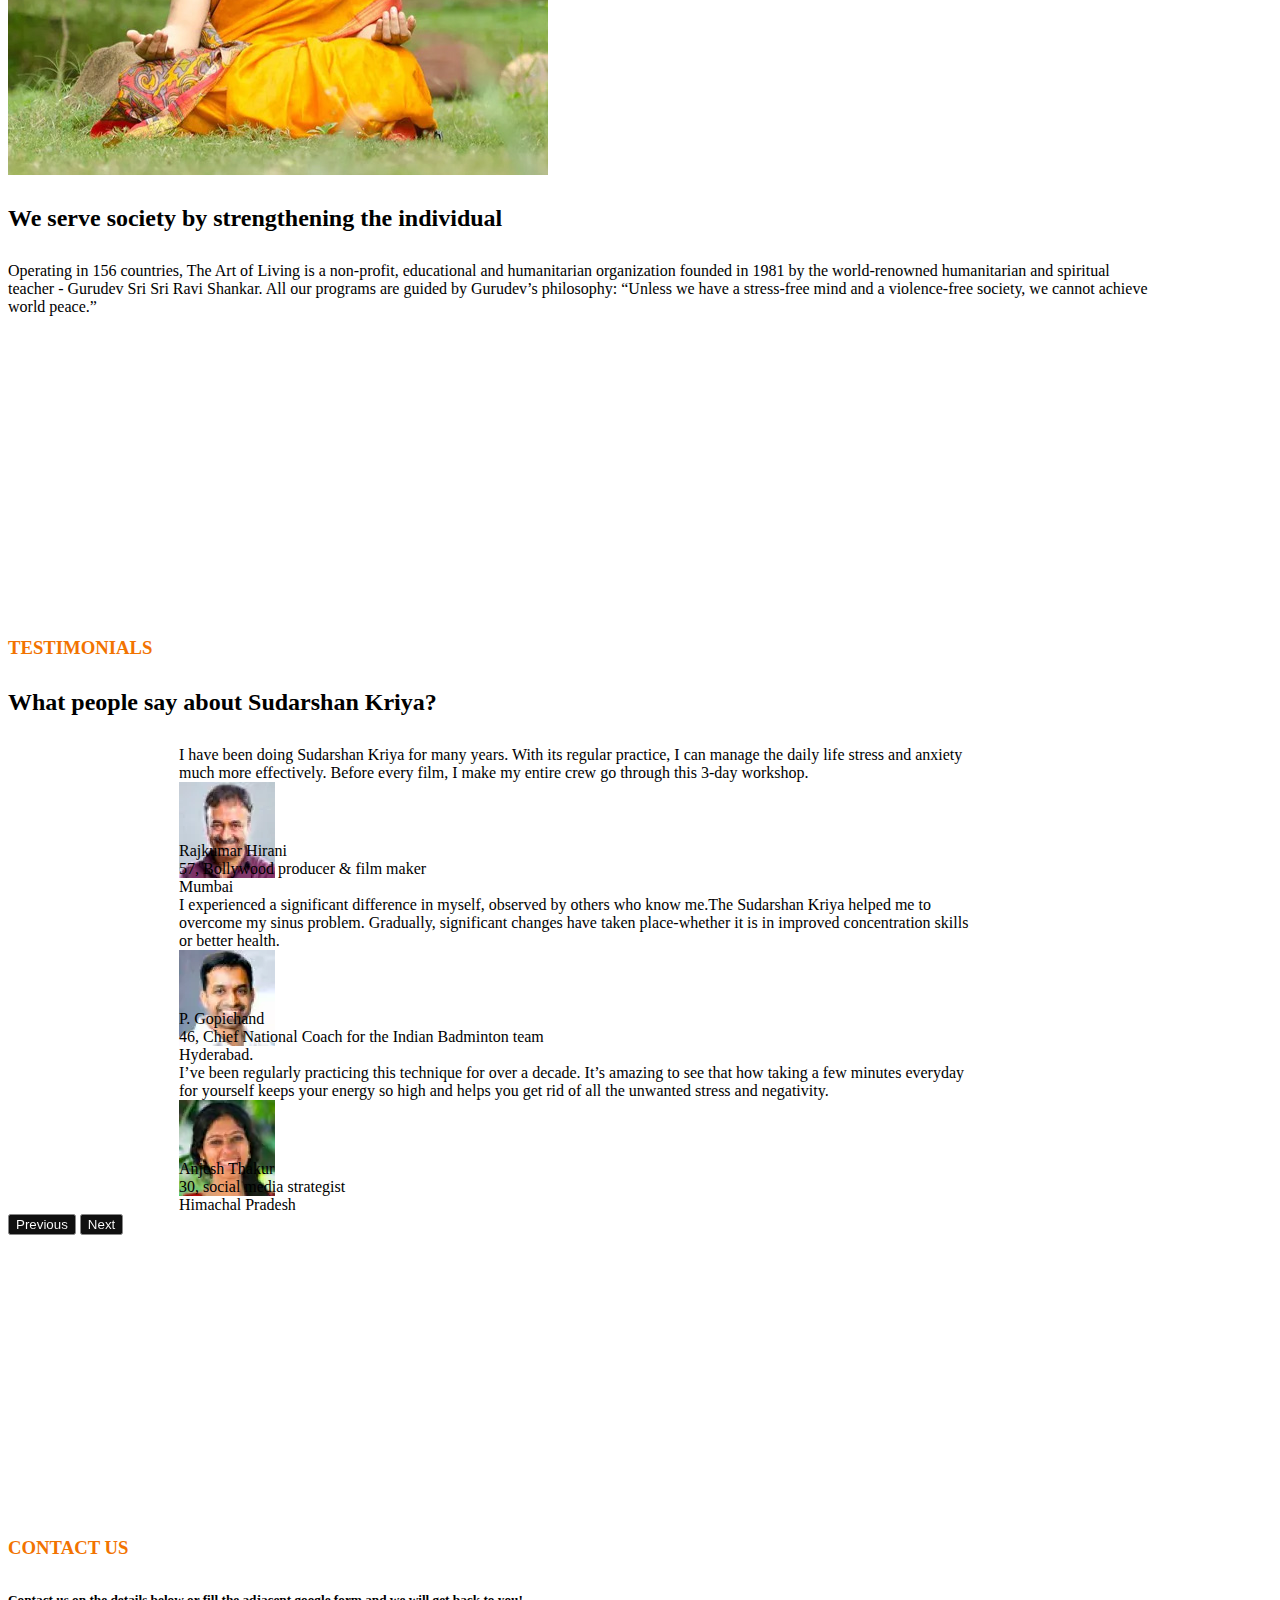
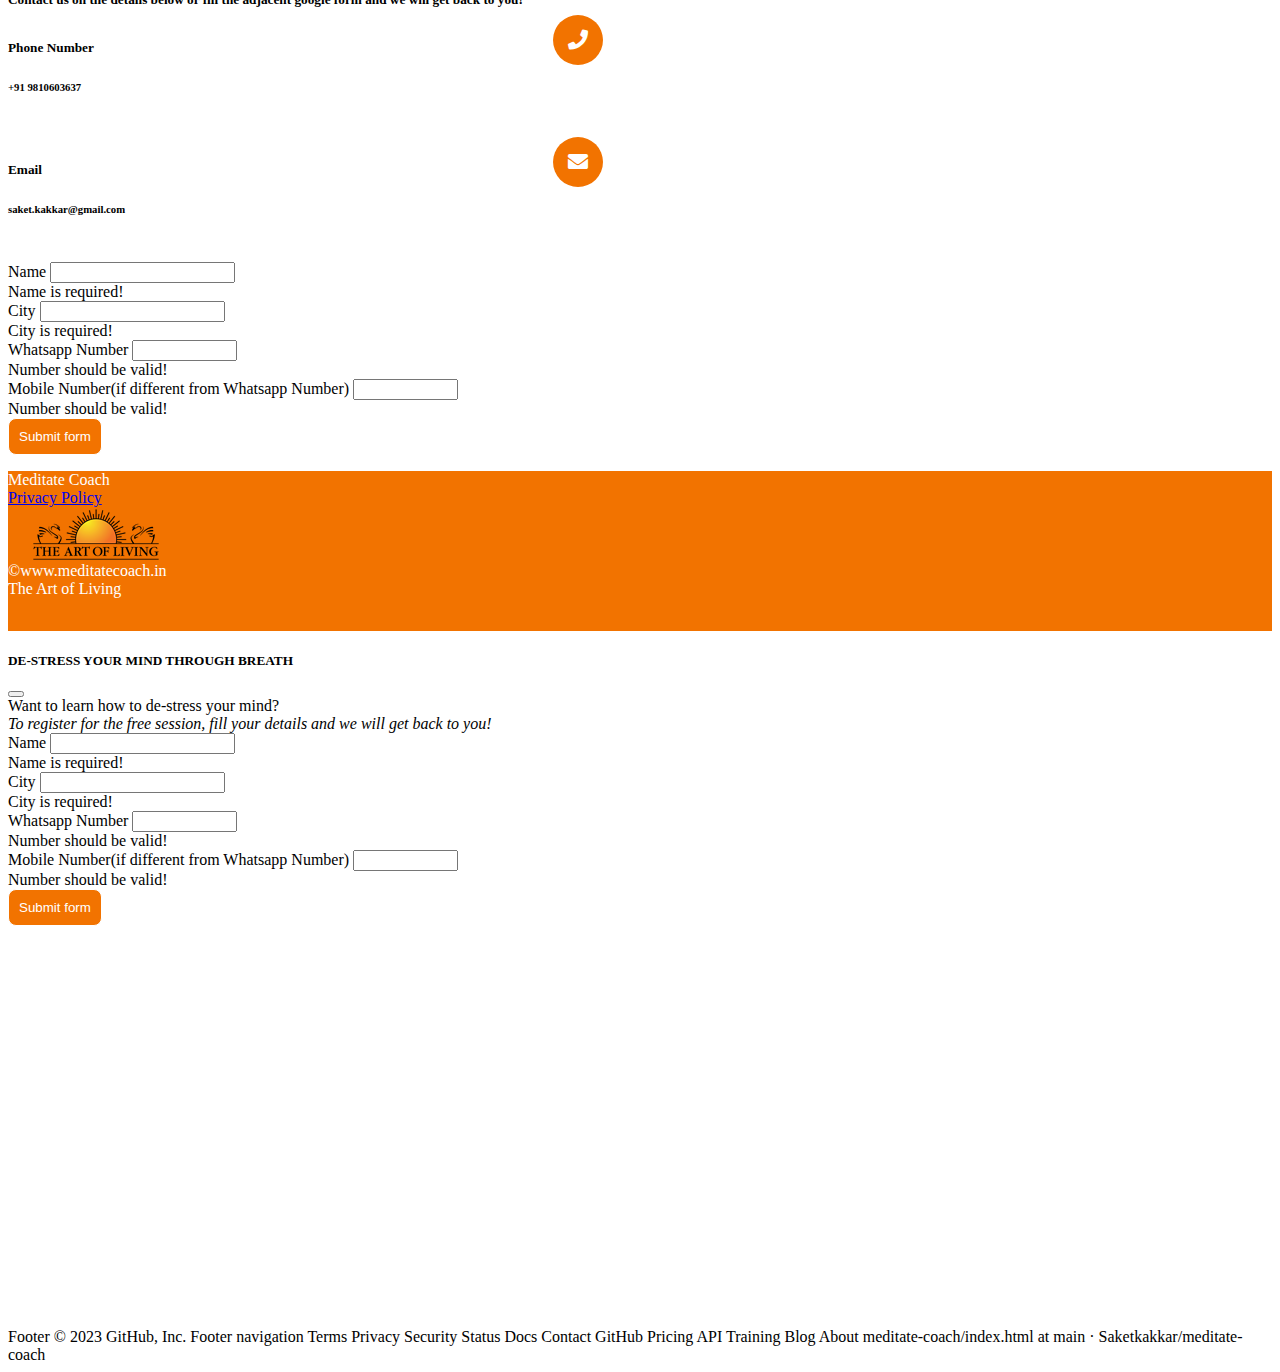
==== commit cf2b2652: "Update index.html" ====
--- a/index.html
+++ b/index.html
@@ -601,21 +601,8 @@
             <div class="row justify-content-evenly h-100">
               <div class="col-lg-5 align-self-center mb-5">
                 <div class="ps-3">
-                  A <strong>FREE</strong> session to discover:
+                  Want to learn how to de-stress your mind?
                 </div>
-                <ul>
-                  <li>
-                    An instant energy booster that awakens & relaxes your mind.
-                    Take it home and practice daily!
-                  </li>
-                  <li>The peace & calm of a unique guided meditation</li>
-                  <li>Secret keys to manage your mind</li>
-                  <li>
-                    Know more about the <strong>Sudarshan Kriya</strong>, a life
-                    transforming breathing technique taught in the Art of Living
-                    Meditation & Breath Workshop
-                  </li>
-                </ul>
                 <div class="ps-3">
                   <em
                     >To register for the free session, fill your details and we
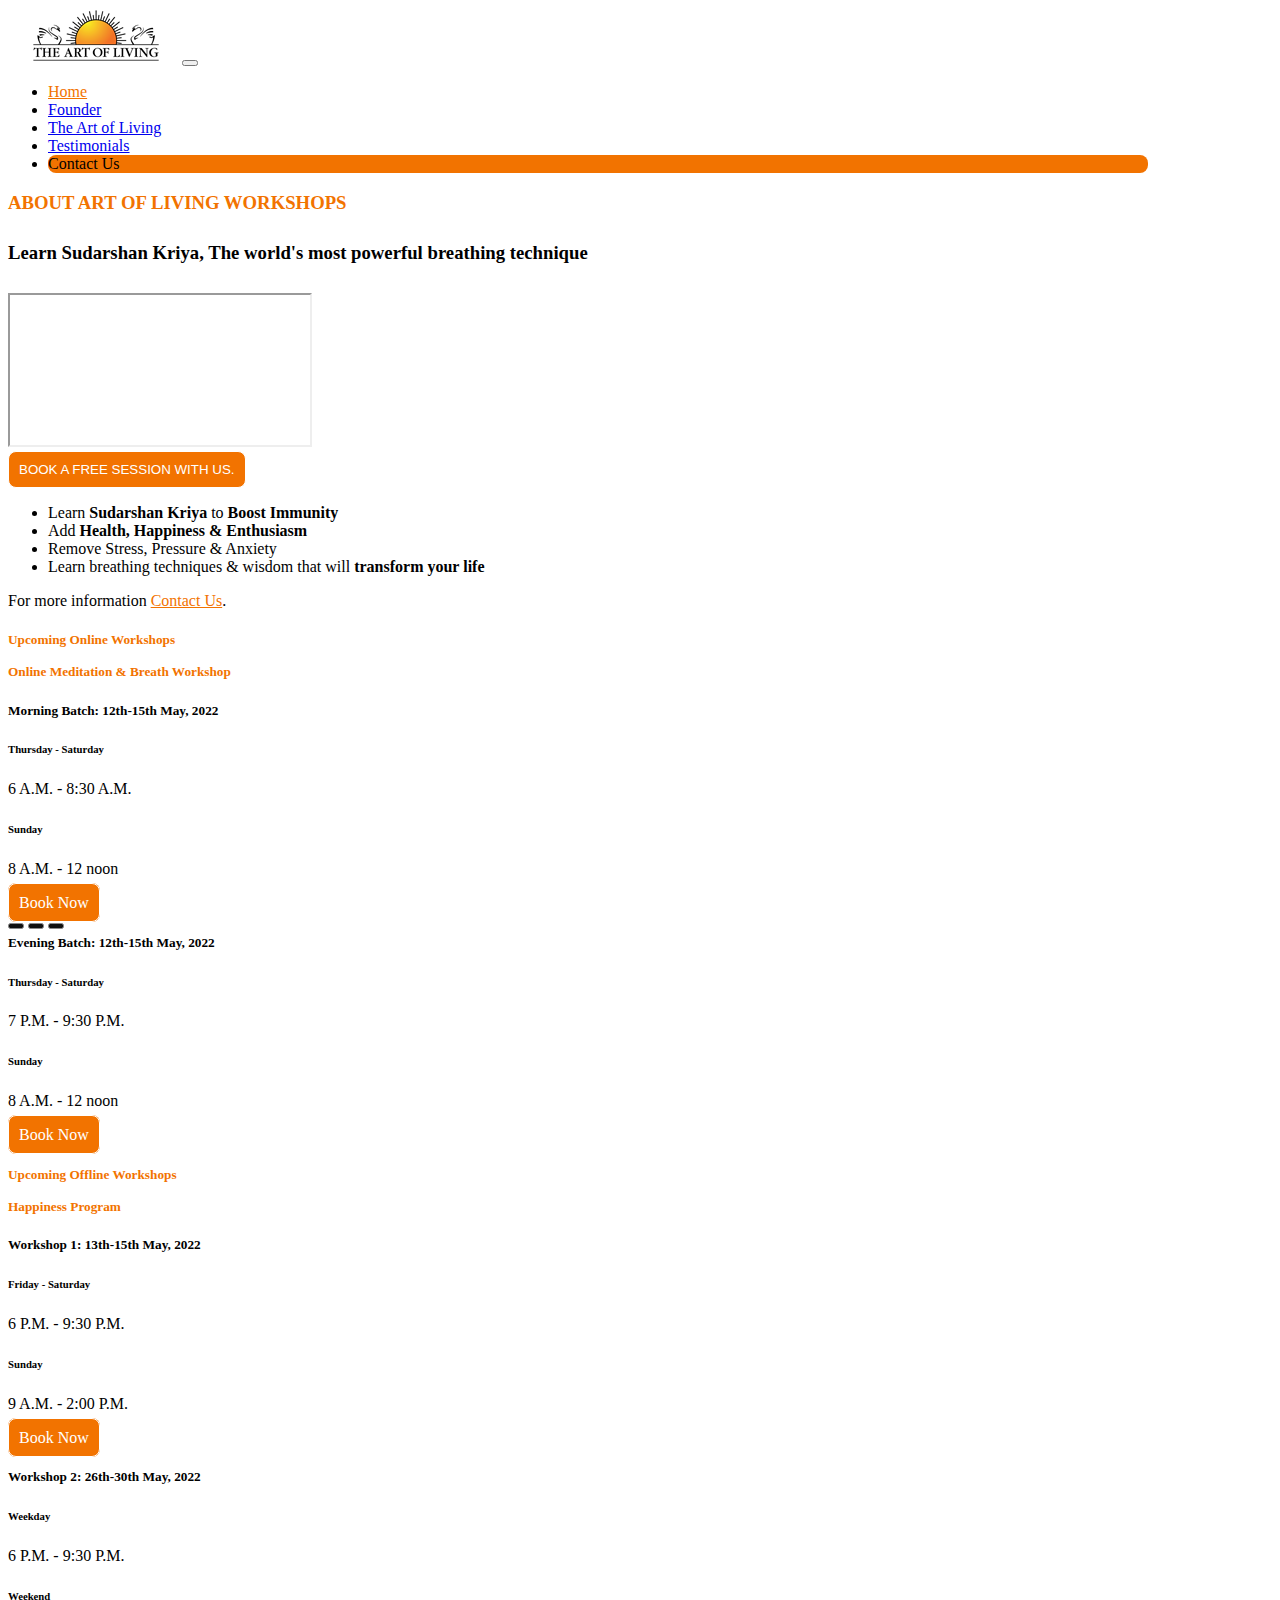
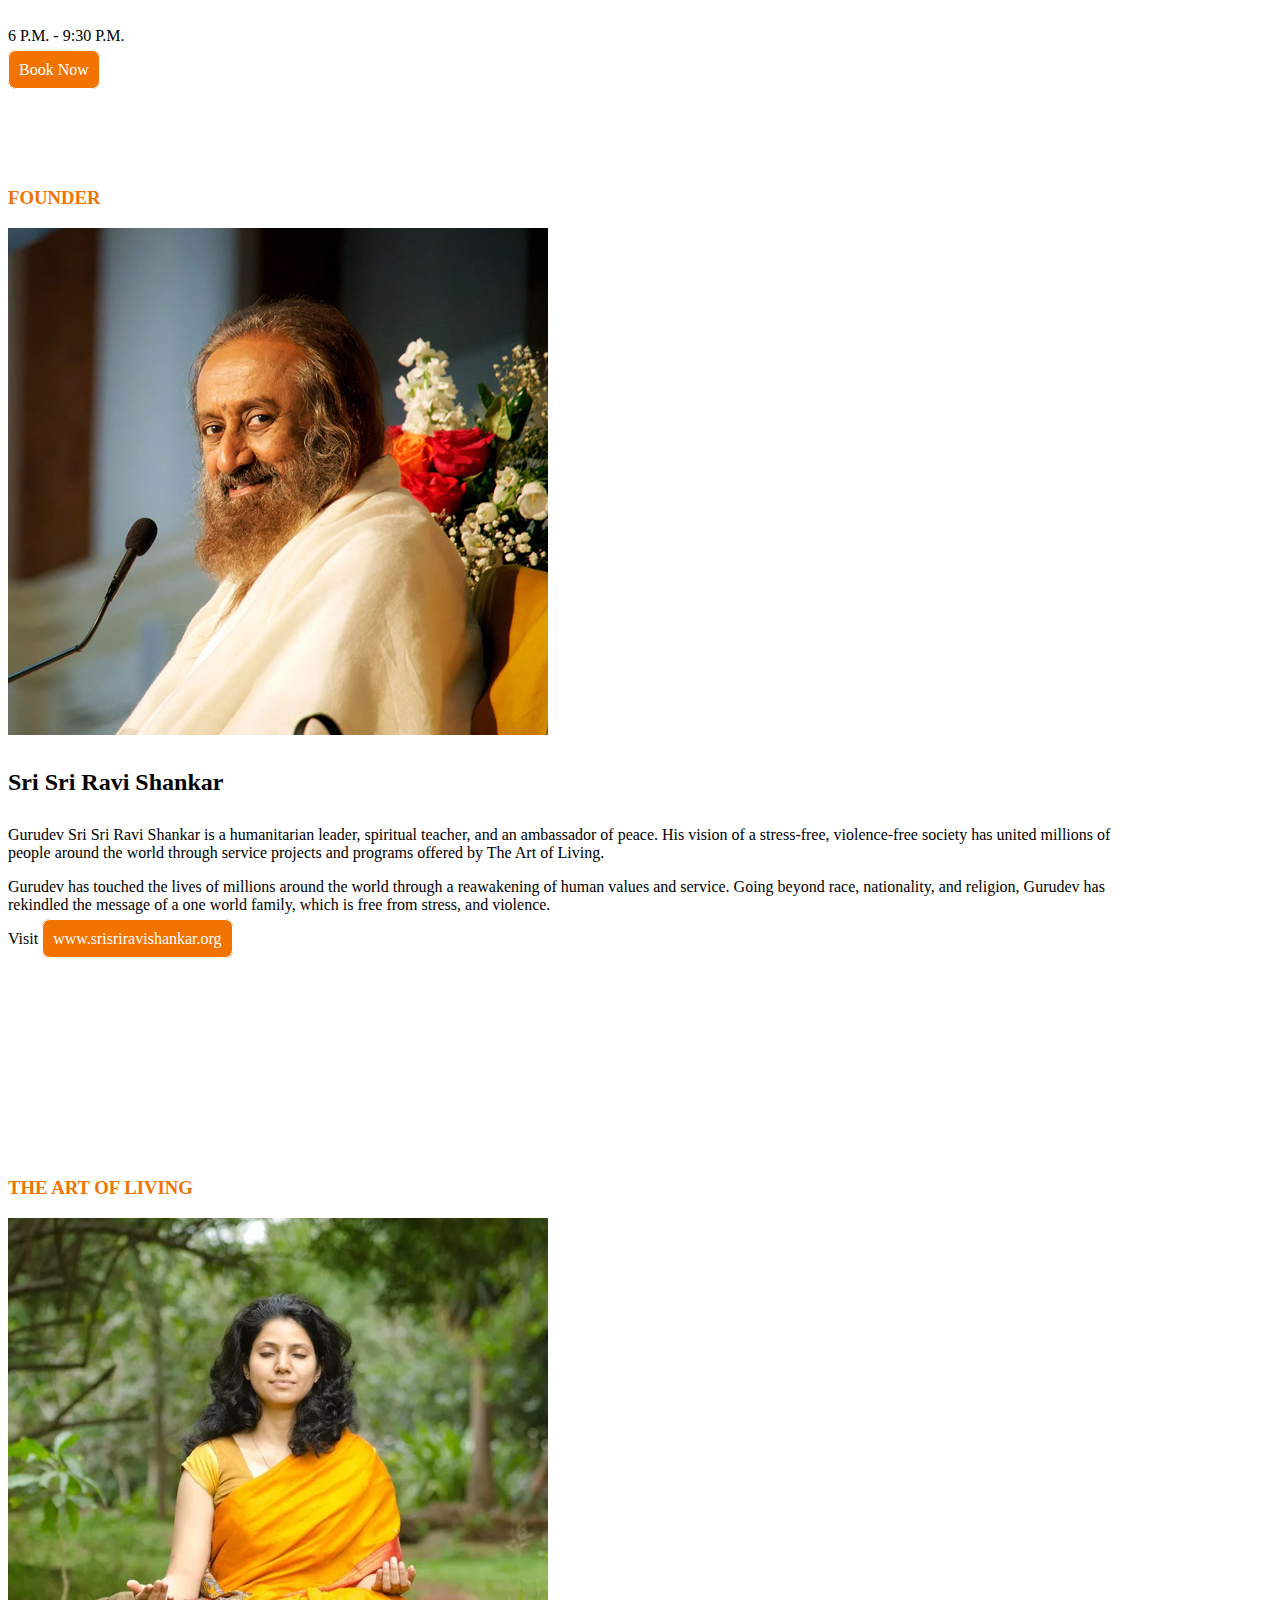
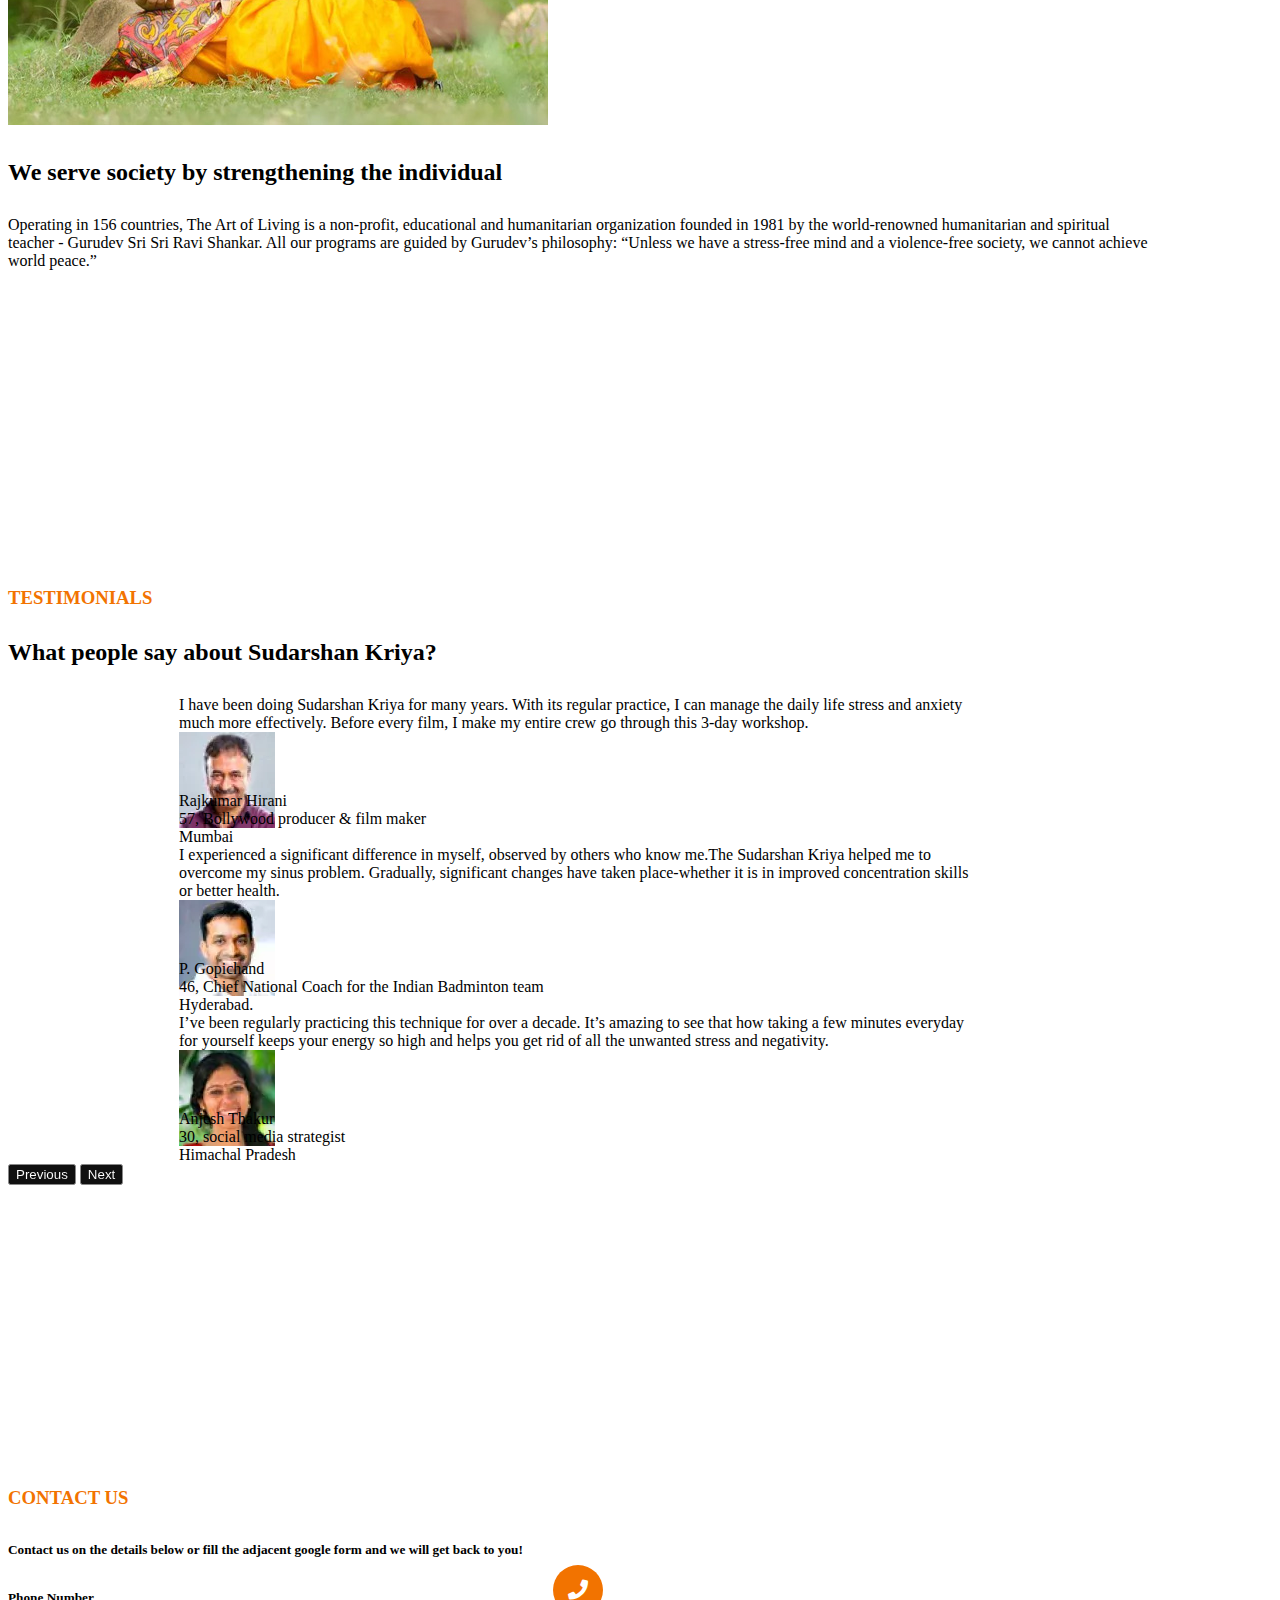
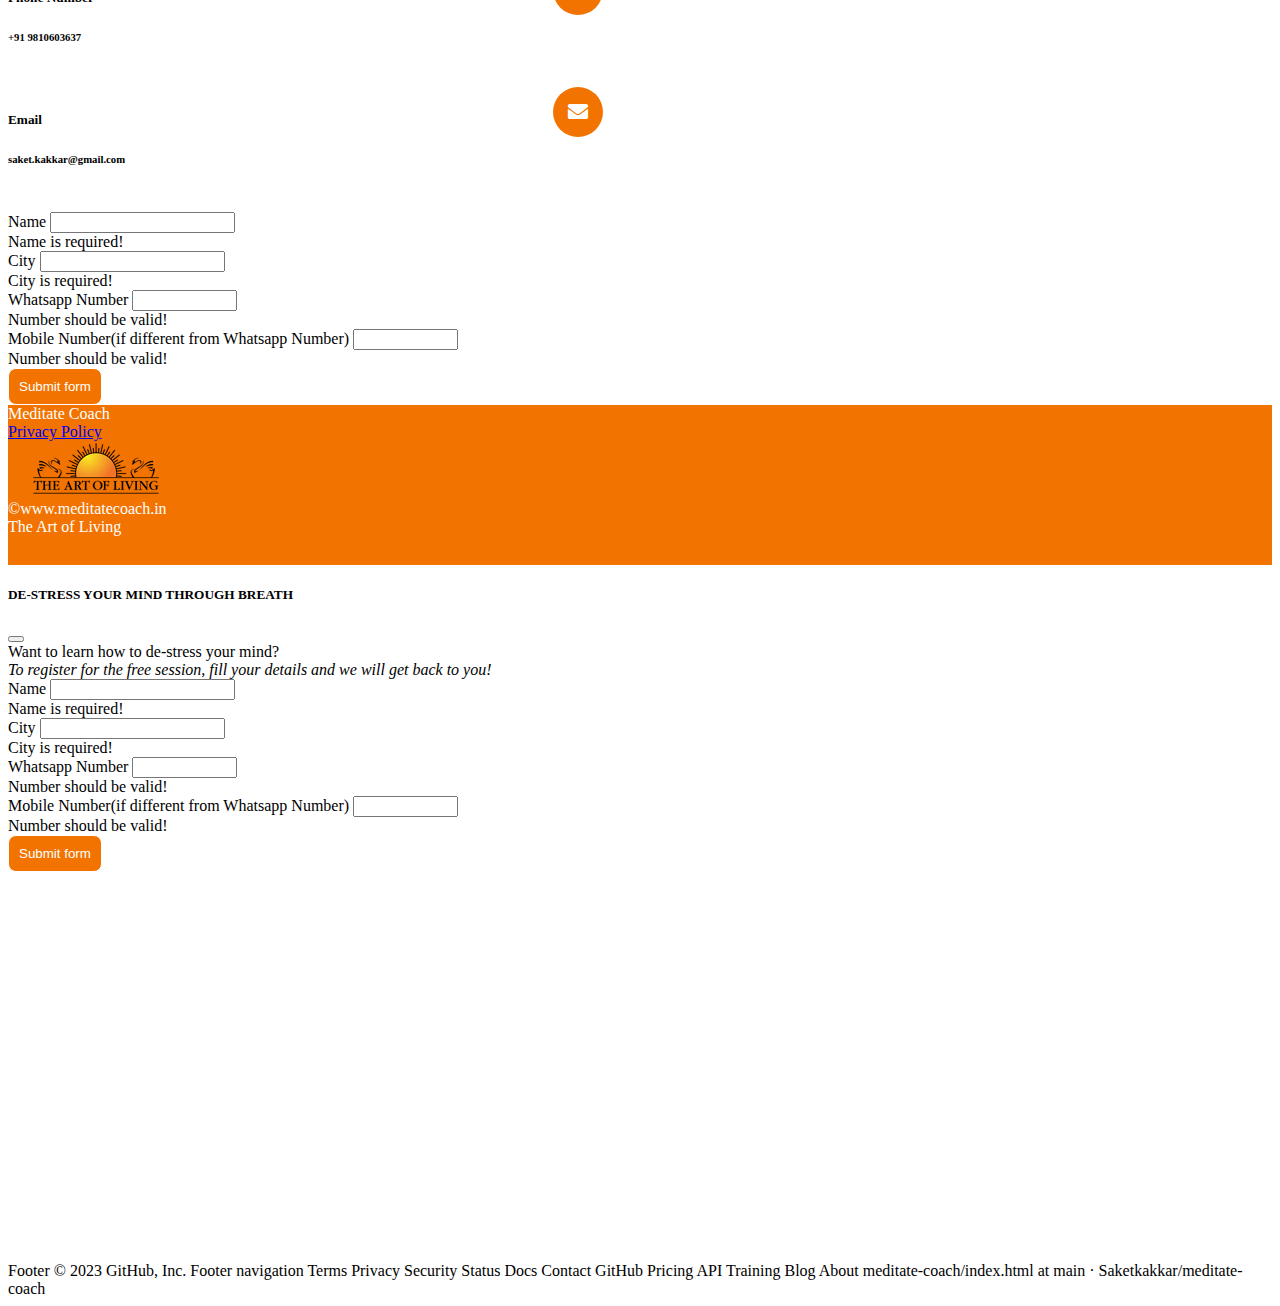
==== commit 26cd7822: "Update index.html" ====
--- a/index.html
+++ b/index.html
@@ -1,37 +1,3 @@
-Skip to content
-Search or jump to…
-Pull requests
-Issues
-Codespaces
-Marketplace
-Explore
- 
-@Saketkakkar 
-Saketkakkar
-/
-meditate-coach
-Public
-Cannot fork because you own this repository and are not a member of any organizations.
-Code
-Issues
-Pull requests
-Actions
-Projects
-Wiki
-Security
-Insights
-Settings
-meditate-coach/index.html
-@Saketkakkar
-Saketkakkar Update index.html
-…
-Latest commit 3449eda on Apr 26, 2022
- History
- 2 contributors
-@0xfirefist@Saketkakkar
-685 lines (660 sloc)  29.9 KB
-
-
 <!DOCTYPE html>
 <html lang="en">
   <head>
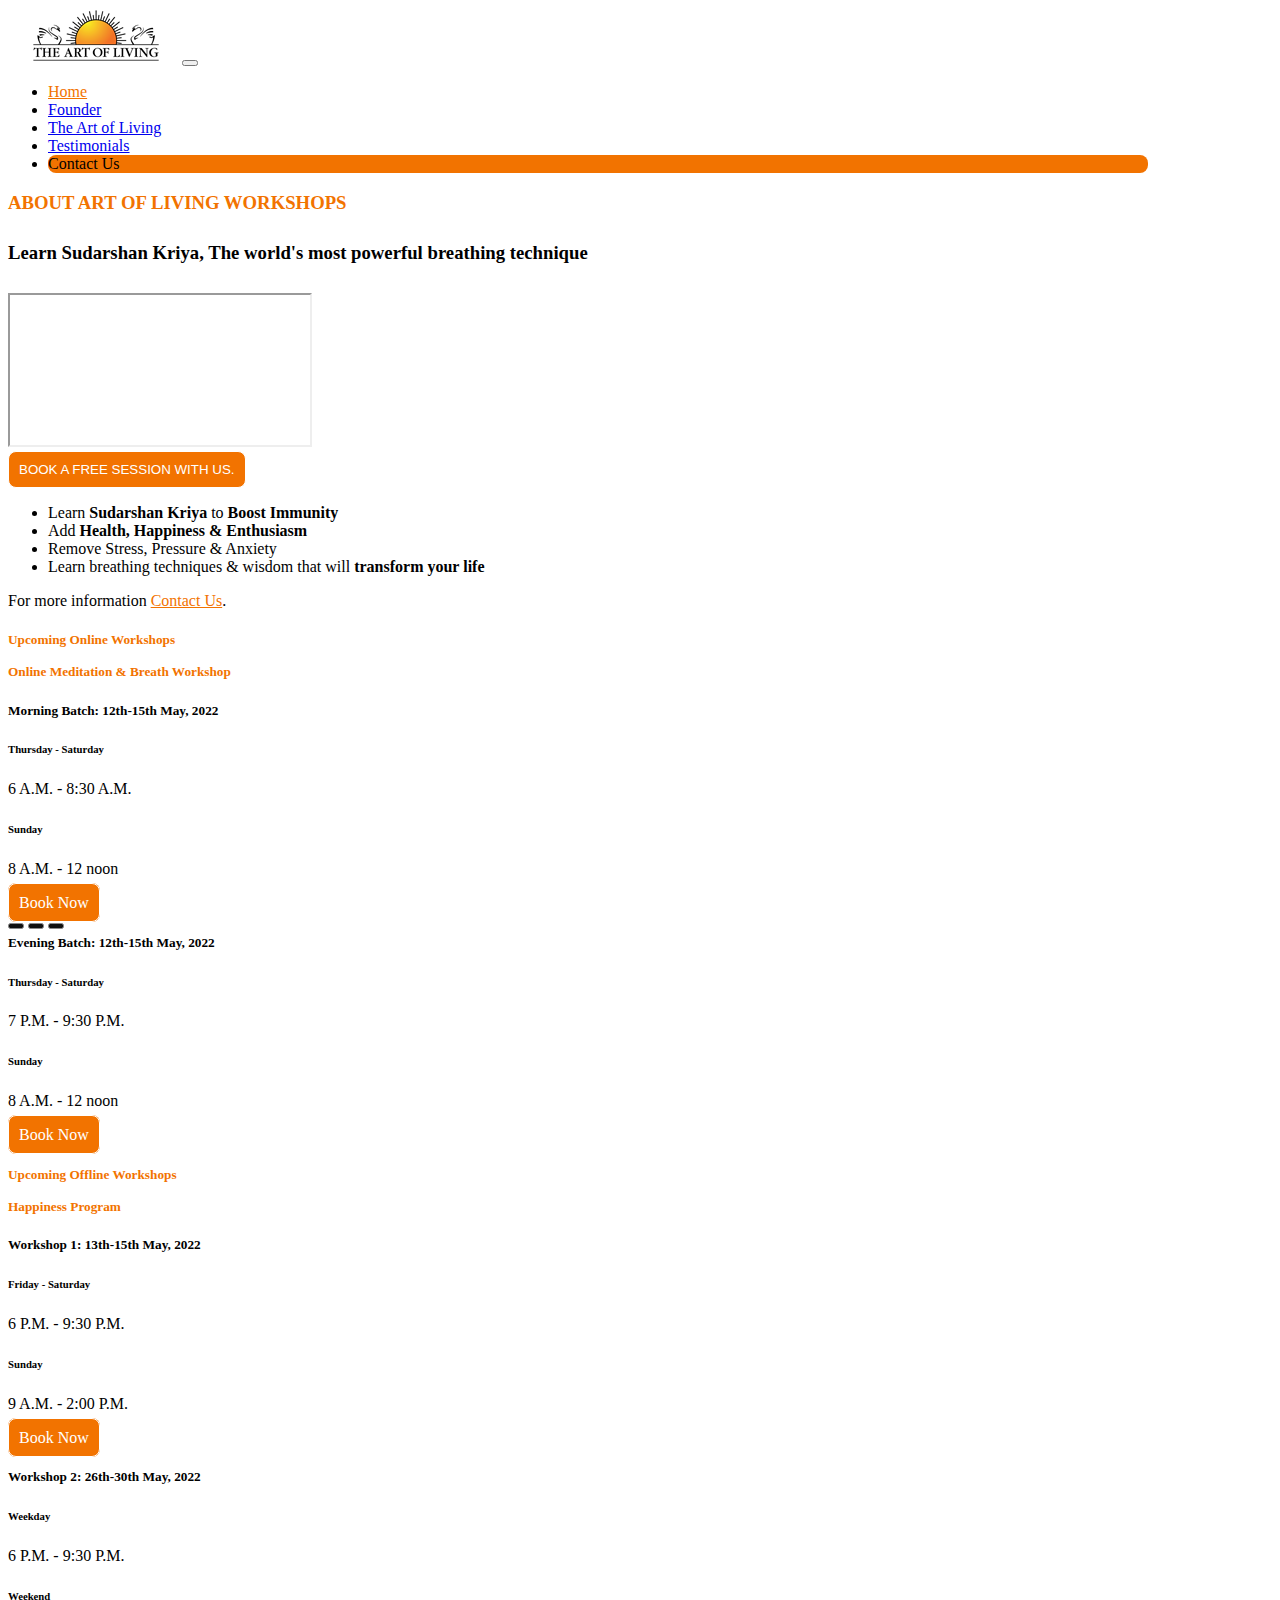
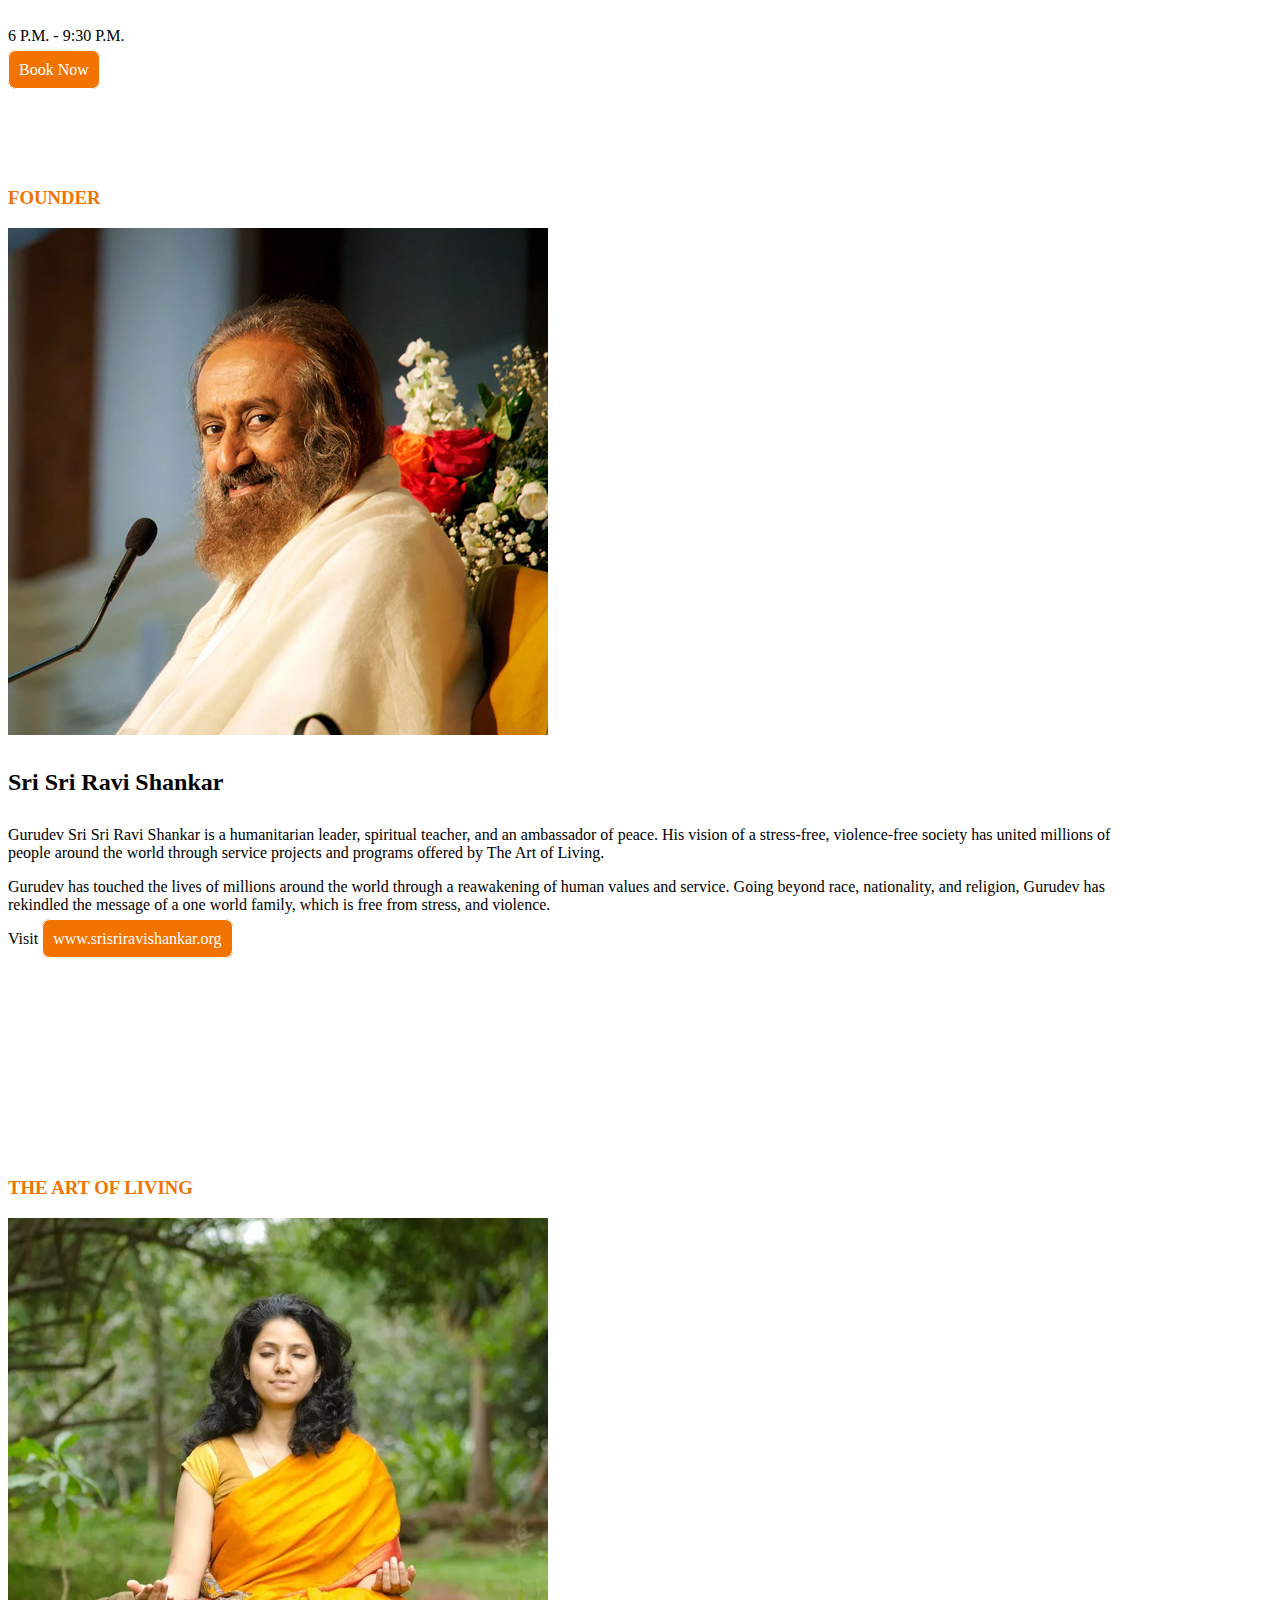
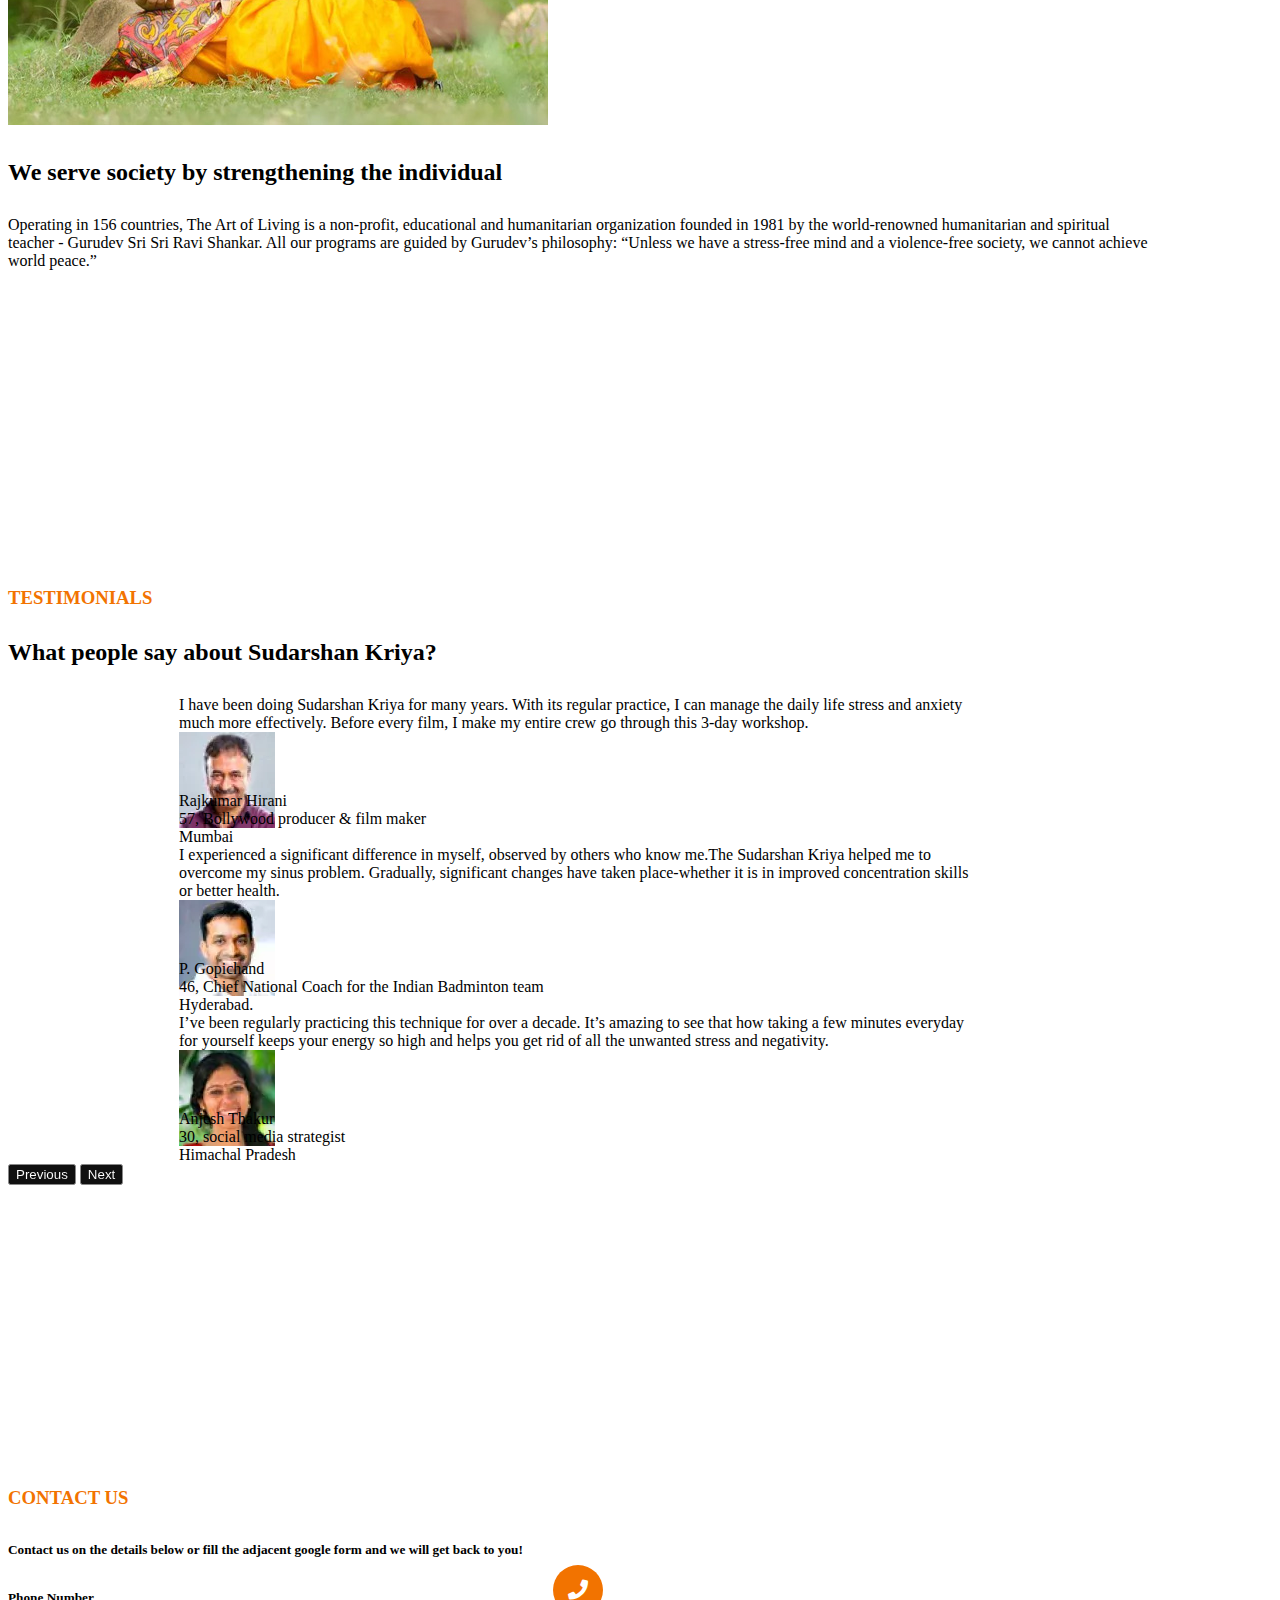
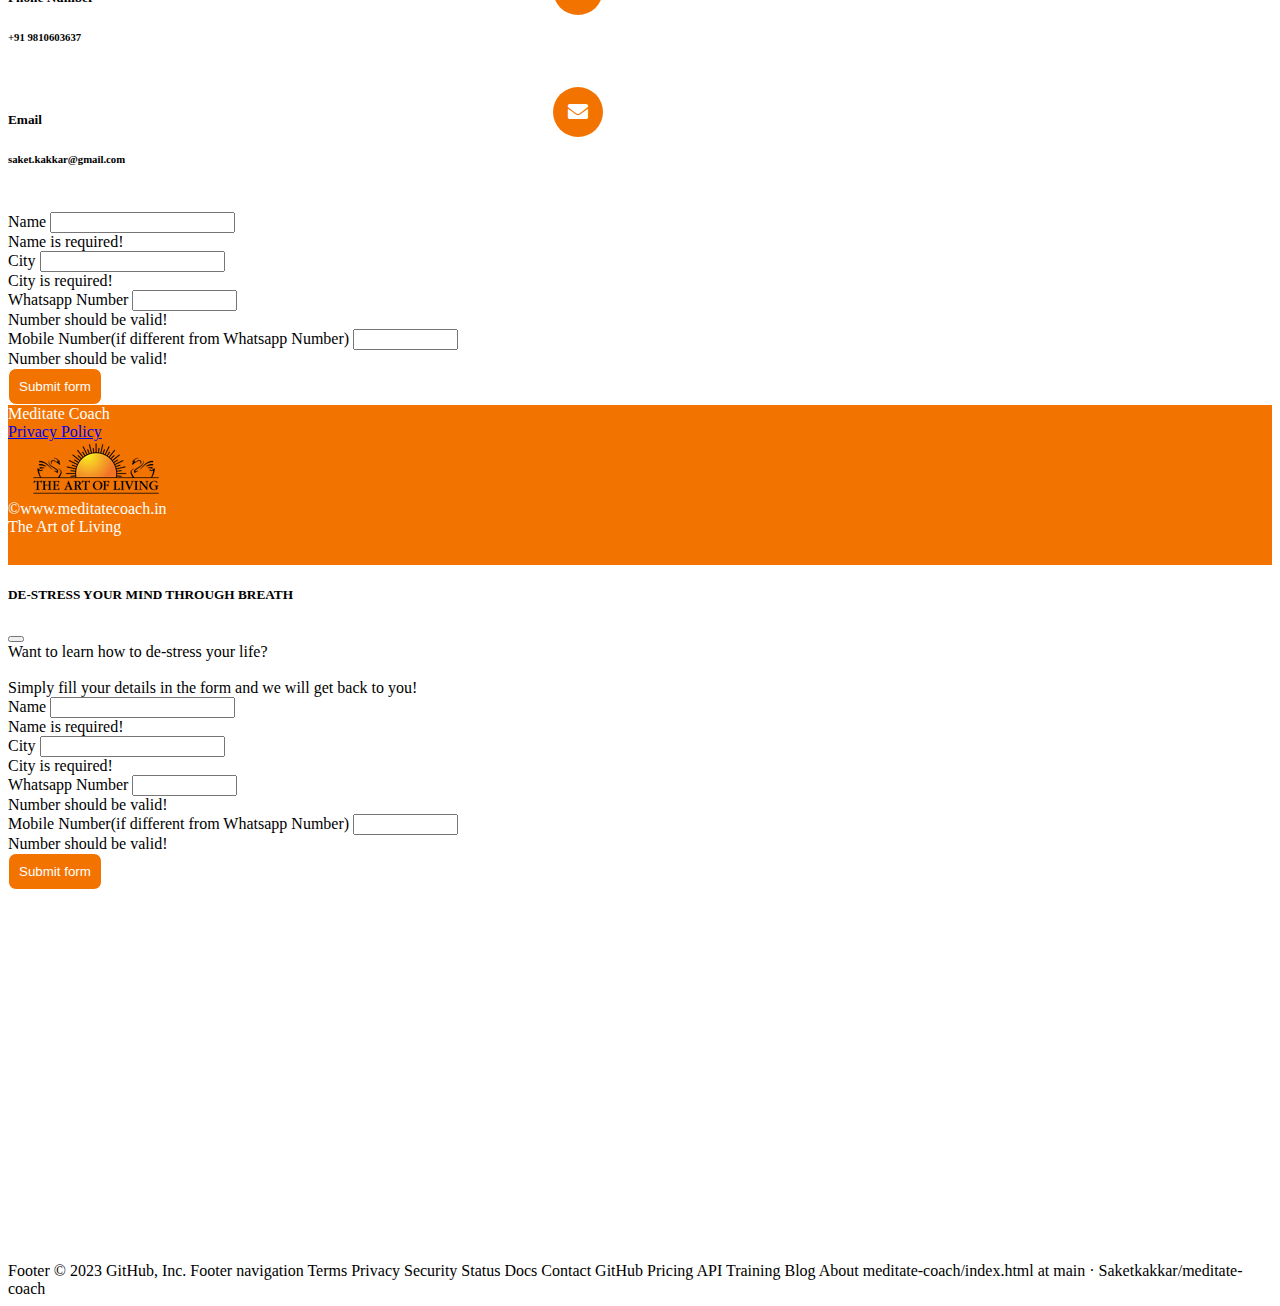
==== commit b24de614: "Update index.html" ====
--- a/index.html
+++ b/index.html
@@ -567,13 +567,14 @@
             <div class="row justify-content-evenly h-100">
               <div class="col-lg-5 align-self-center mb-5">
                 <div class="ps-3">
-                  Want to learn how to de-stress your mind?
+                  Want to learn how to de-stress your life?
+			</br>
+		      </br>
                 </div>
                 <div class="ps-3">
-                  <em
-                    >To register for the free session, fill your details and we
-                    will get back to you!</em
-                  >
+                  
+                    Simply fill your details in the form and we
+                    will get back to you!
                 </div>
               </div>
               <div class="col-lg-6 align-self-center" style="height: 80%">
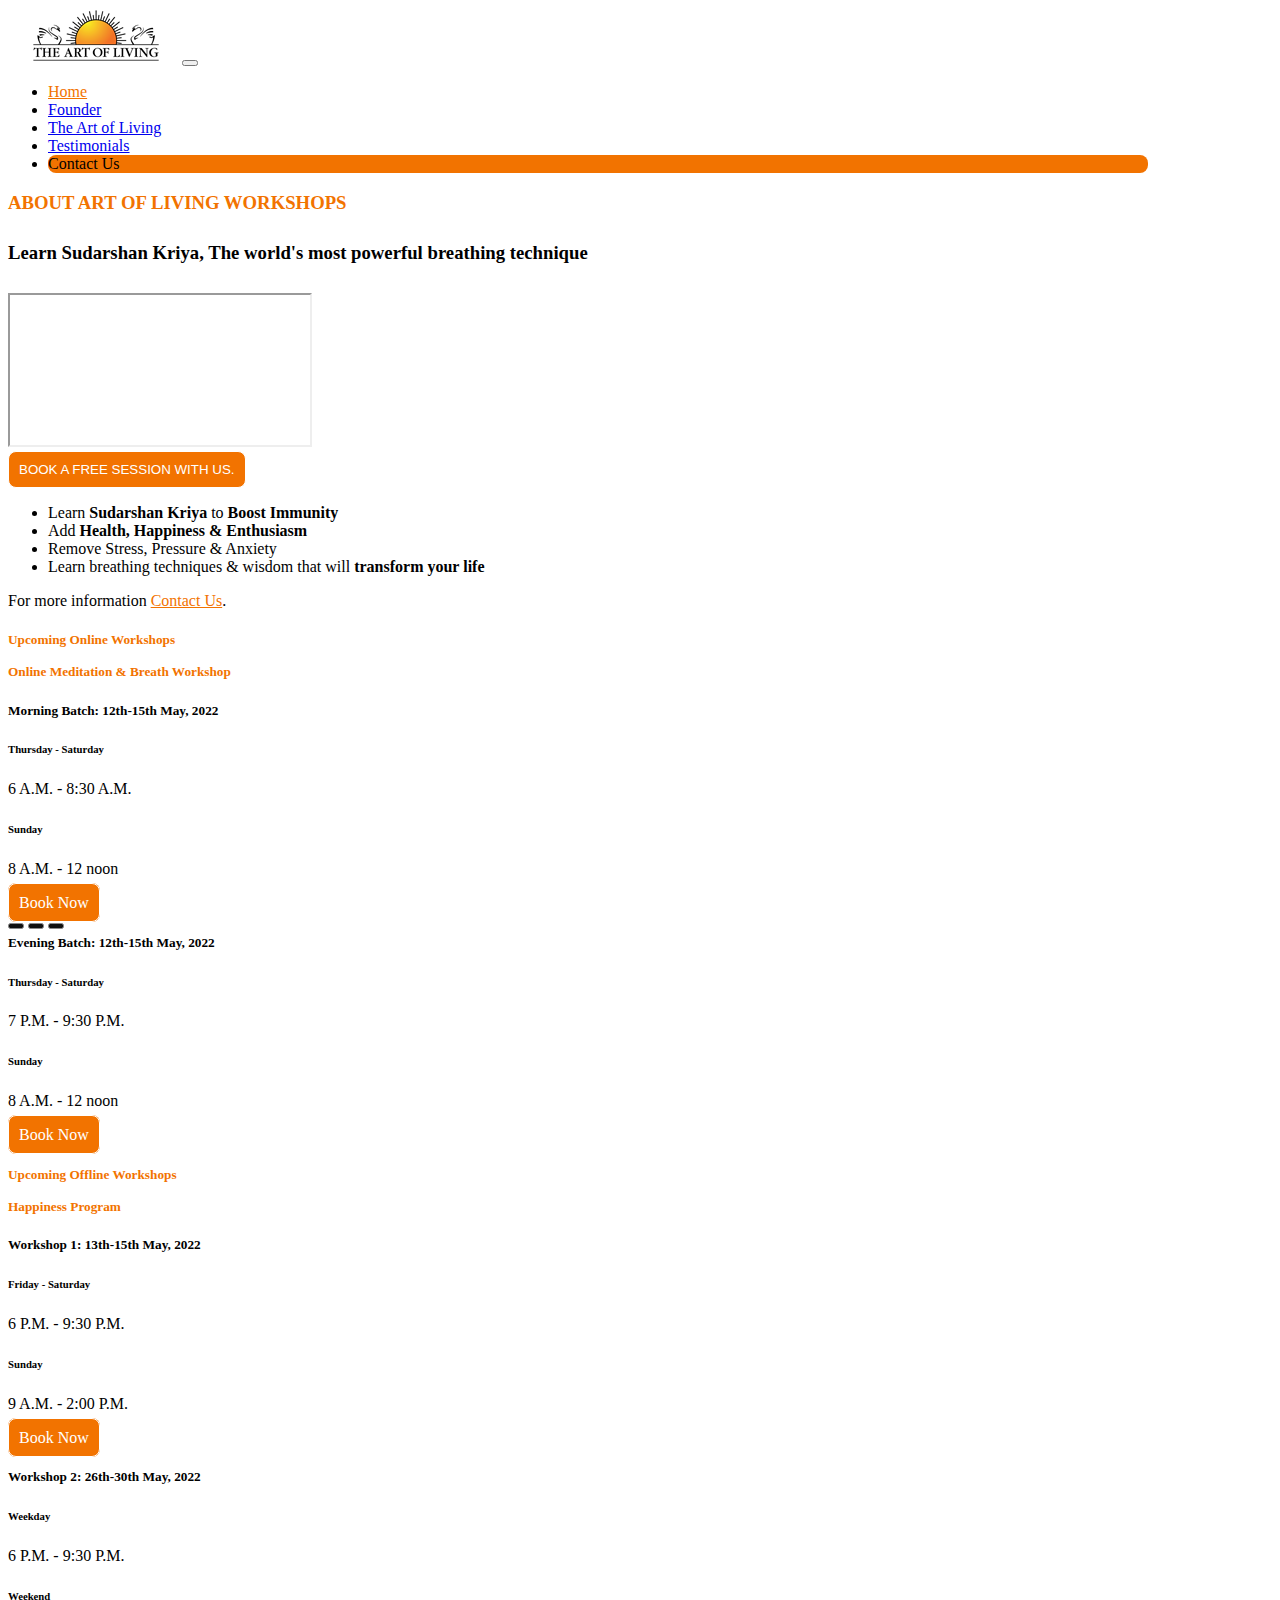
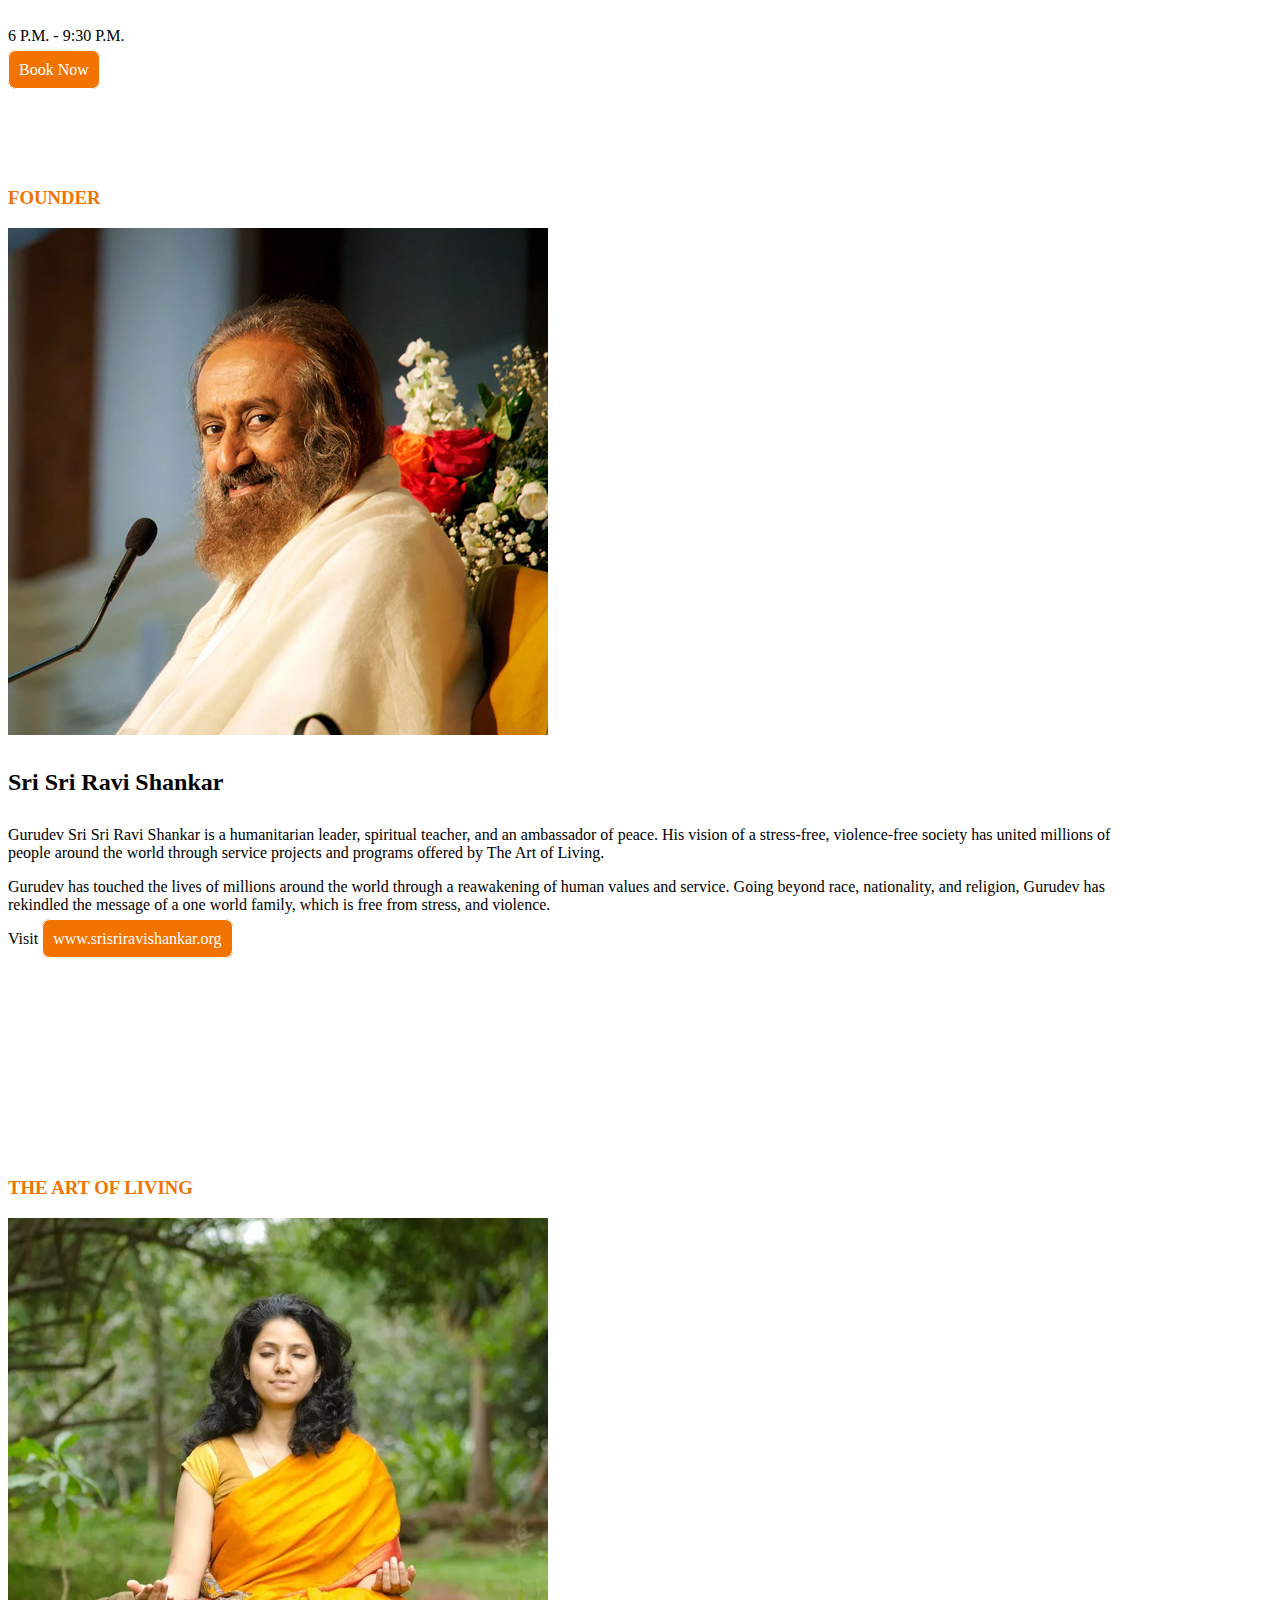
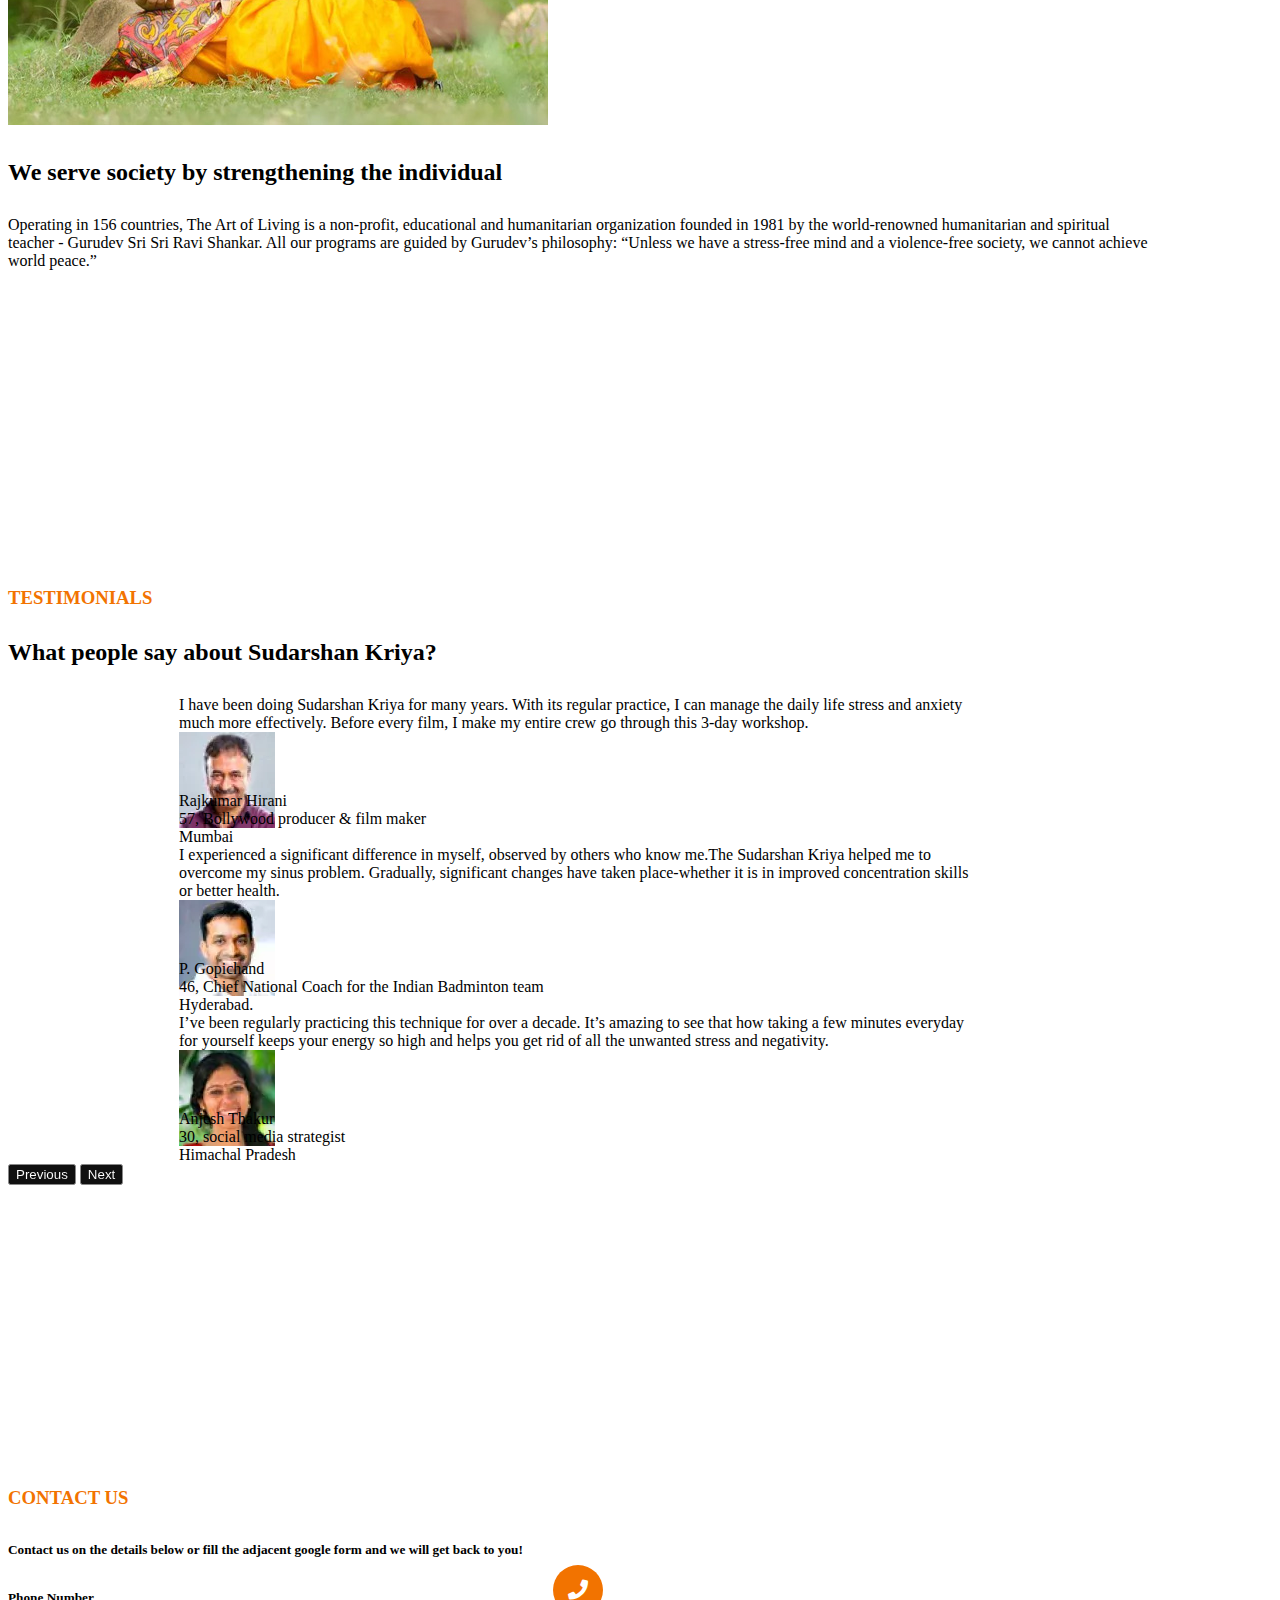
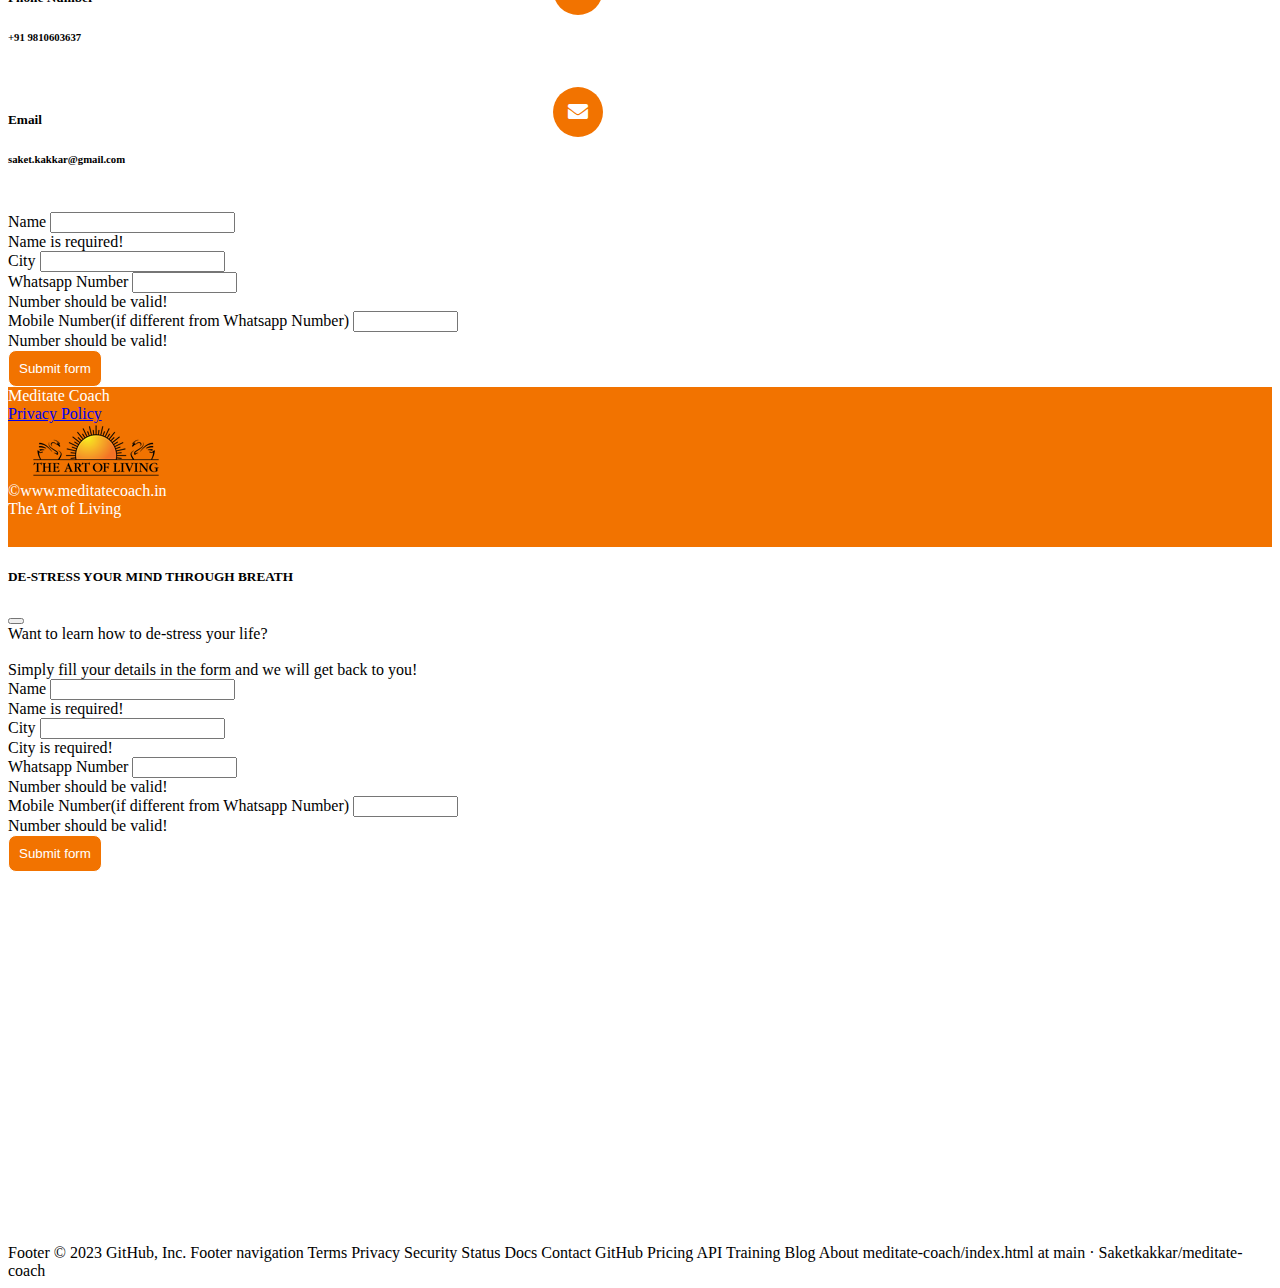
==== commit 39a0dc30: "Update index.html" ====
--- a/index.html
+++ b/index.html
@@ -473,8 +473,8 @@
 
             <div class="col-md-6">
               <label for="city" class="form-label">City</label>
-              <input type="text" class="form-control" id="city" required />
-              <div class="invalid-feedback">City is required!</div>
+              <input type="text" class="form-control" id="city" />
+     
             </div>
 
             <div class="col-md-12">
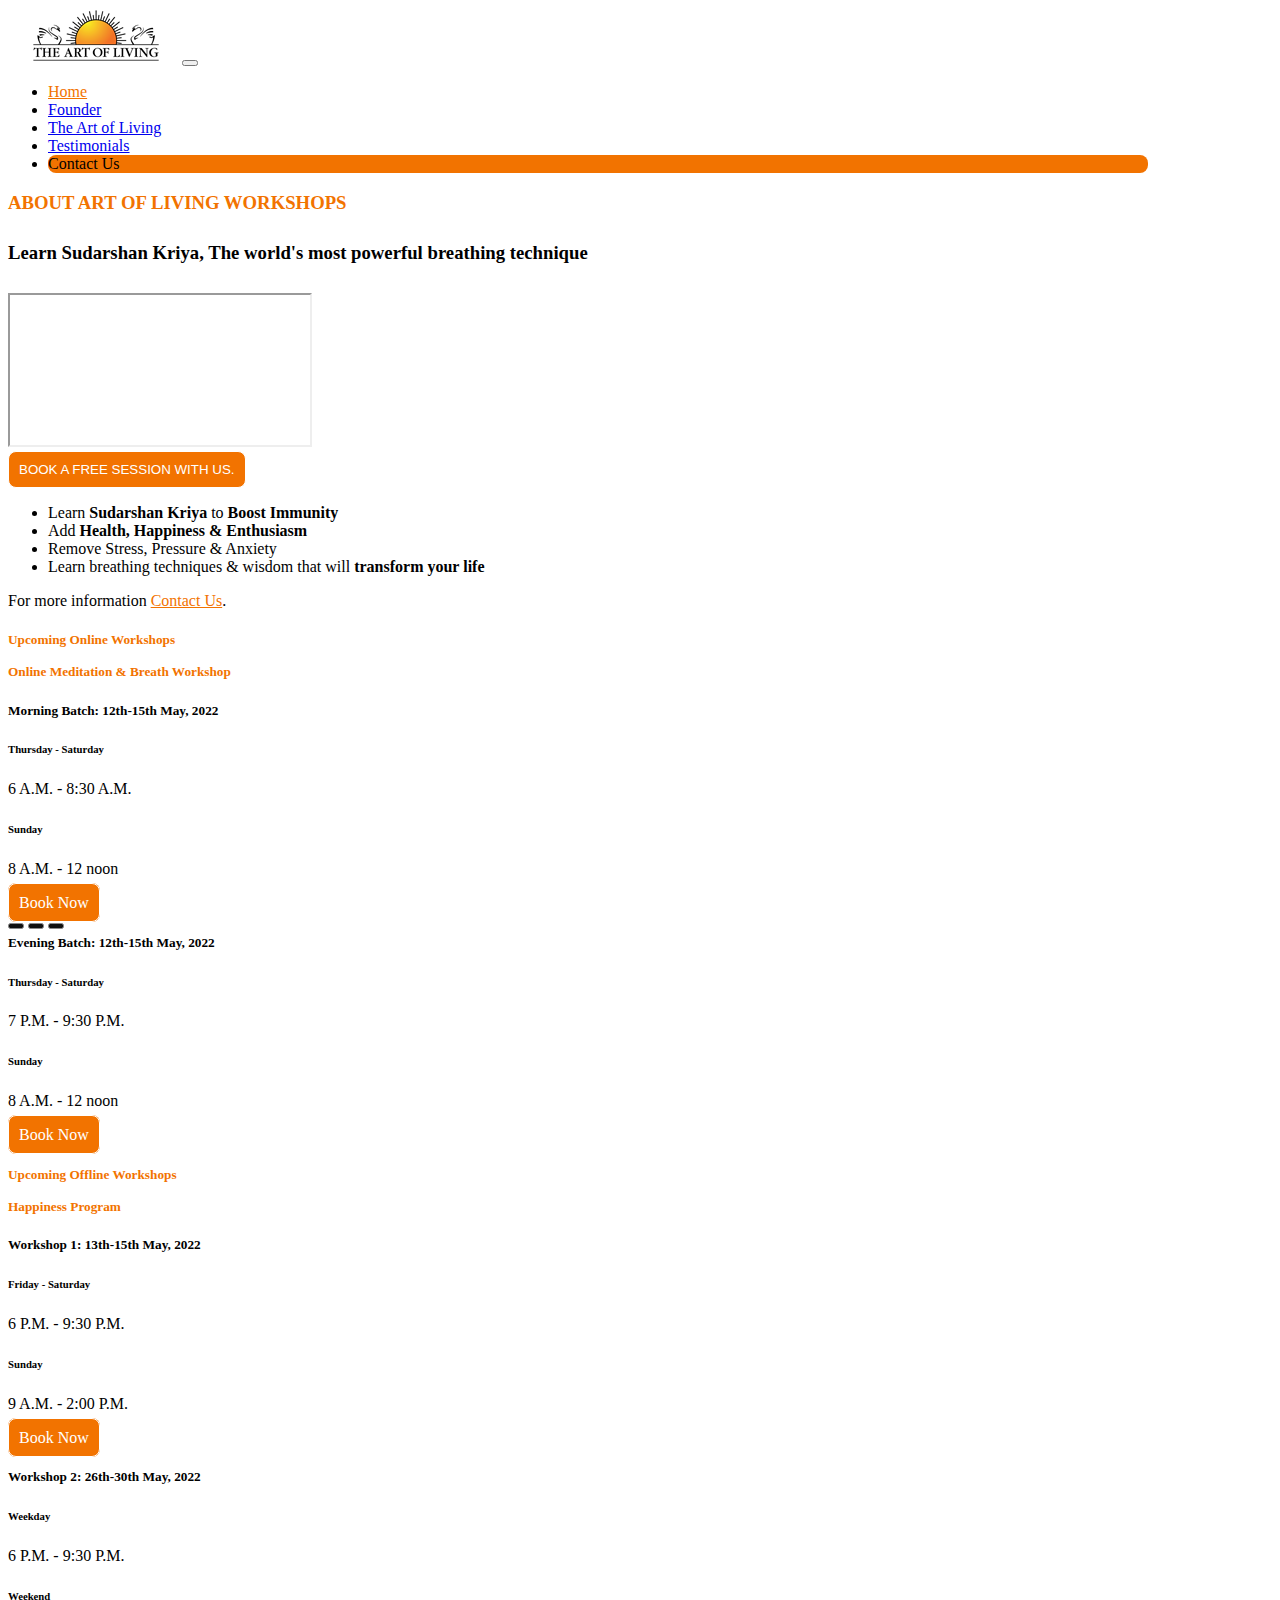
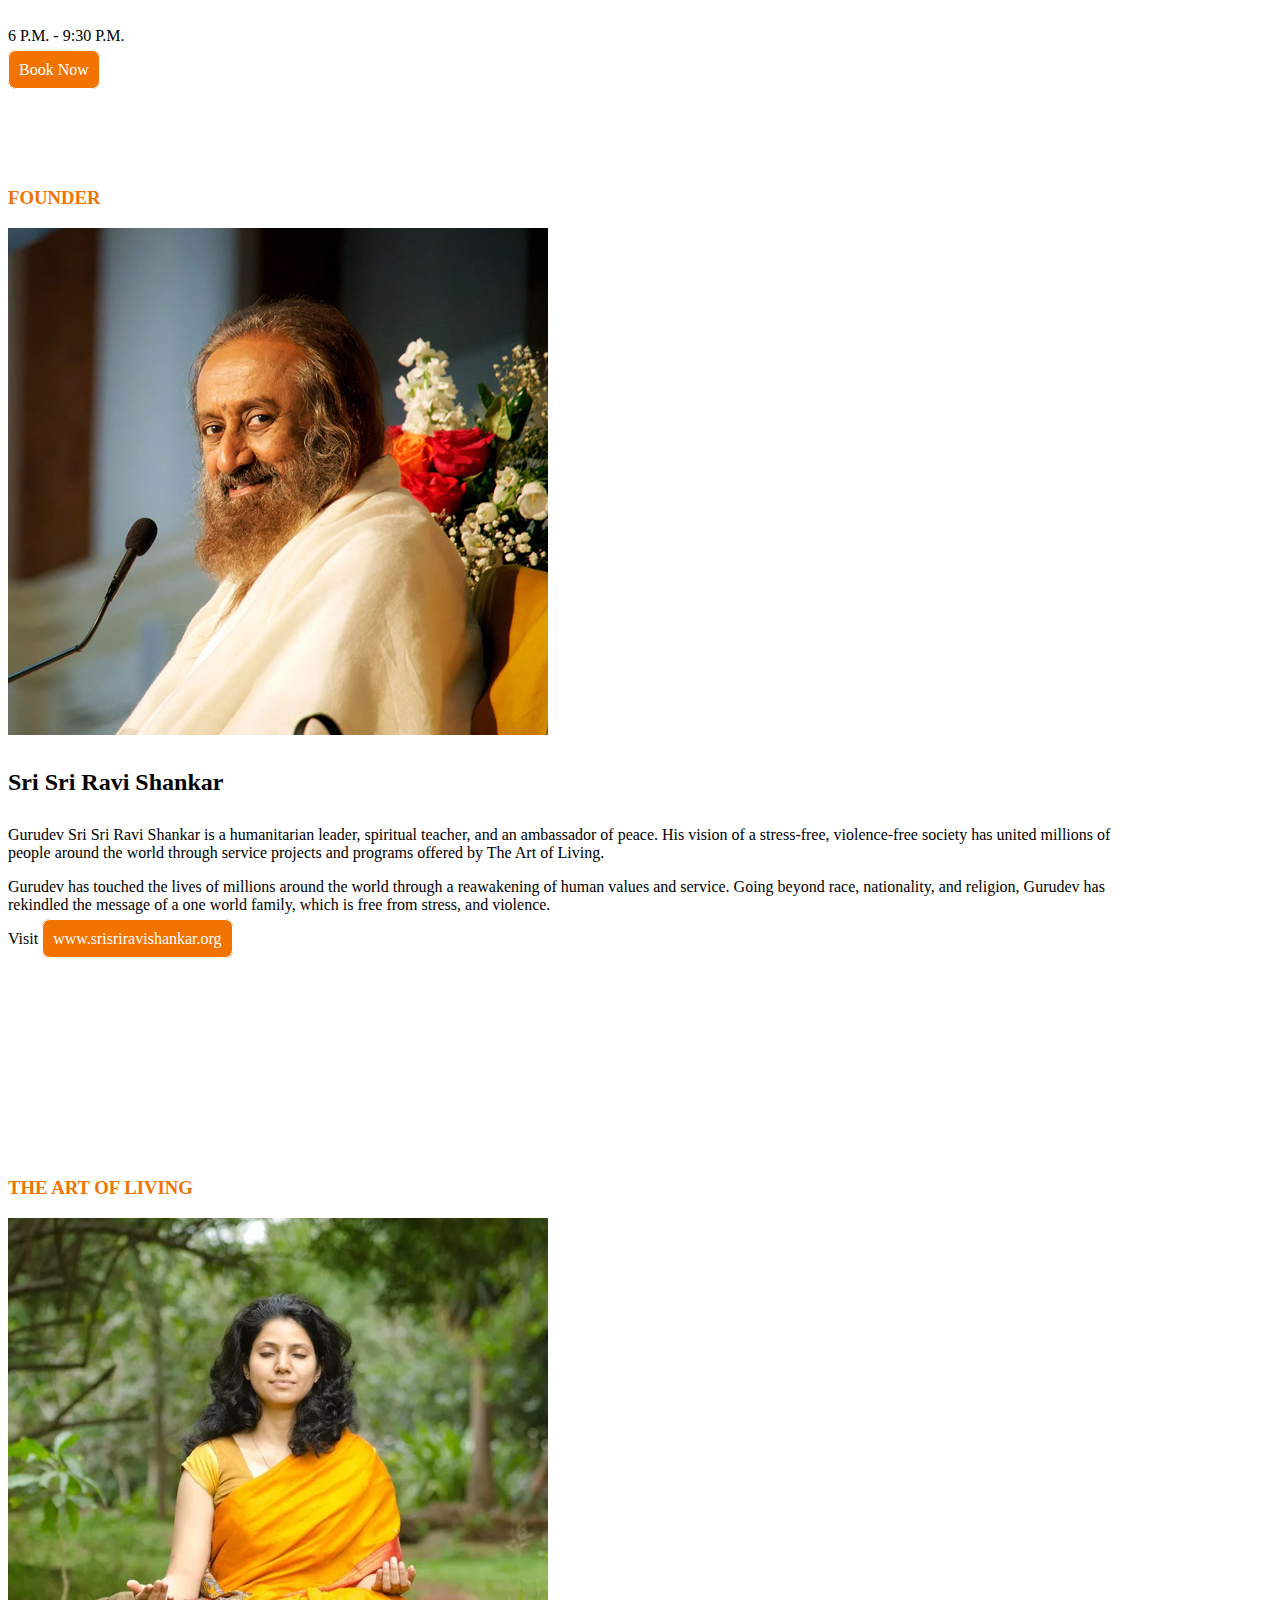
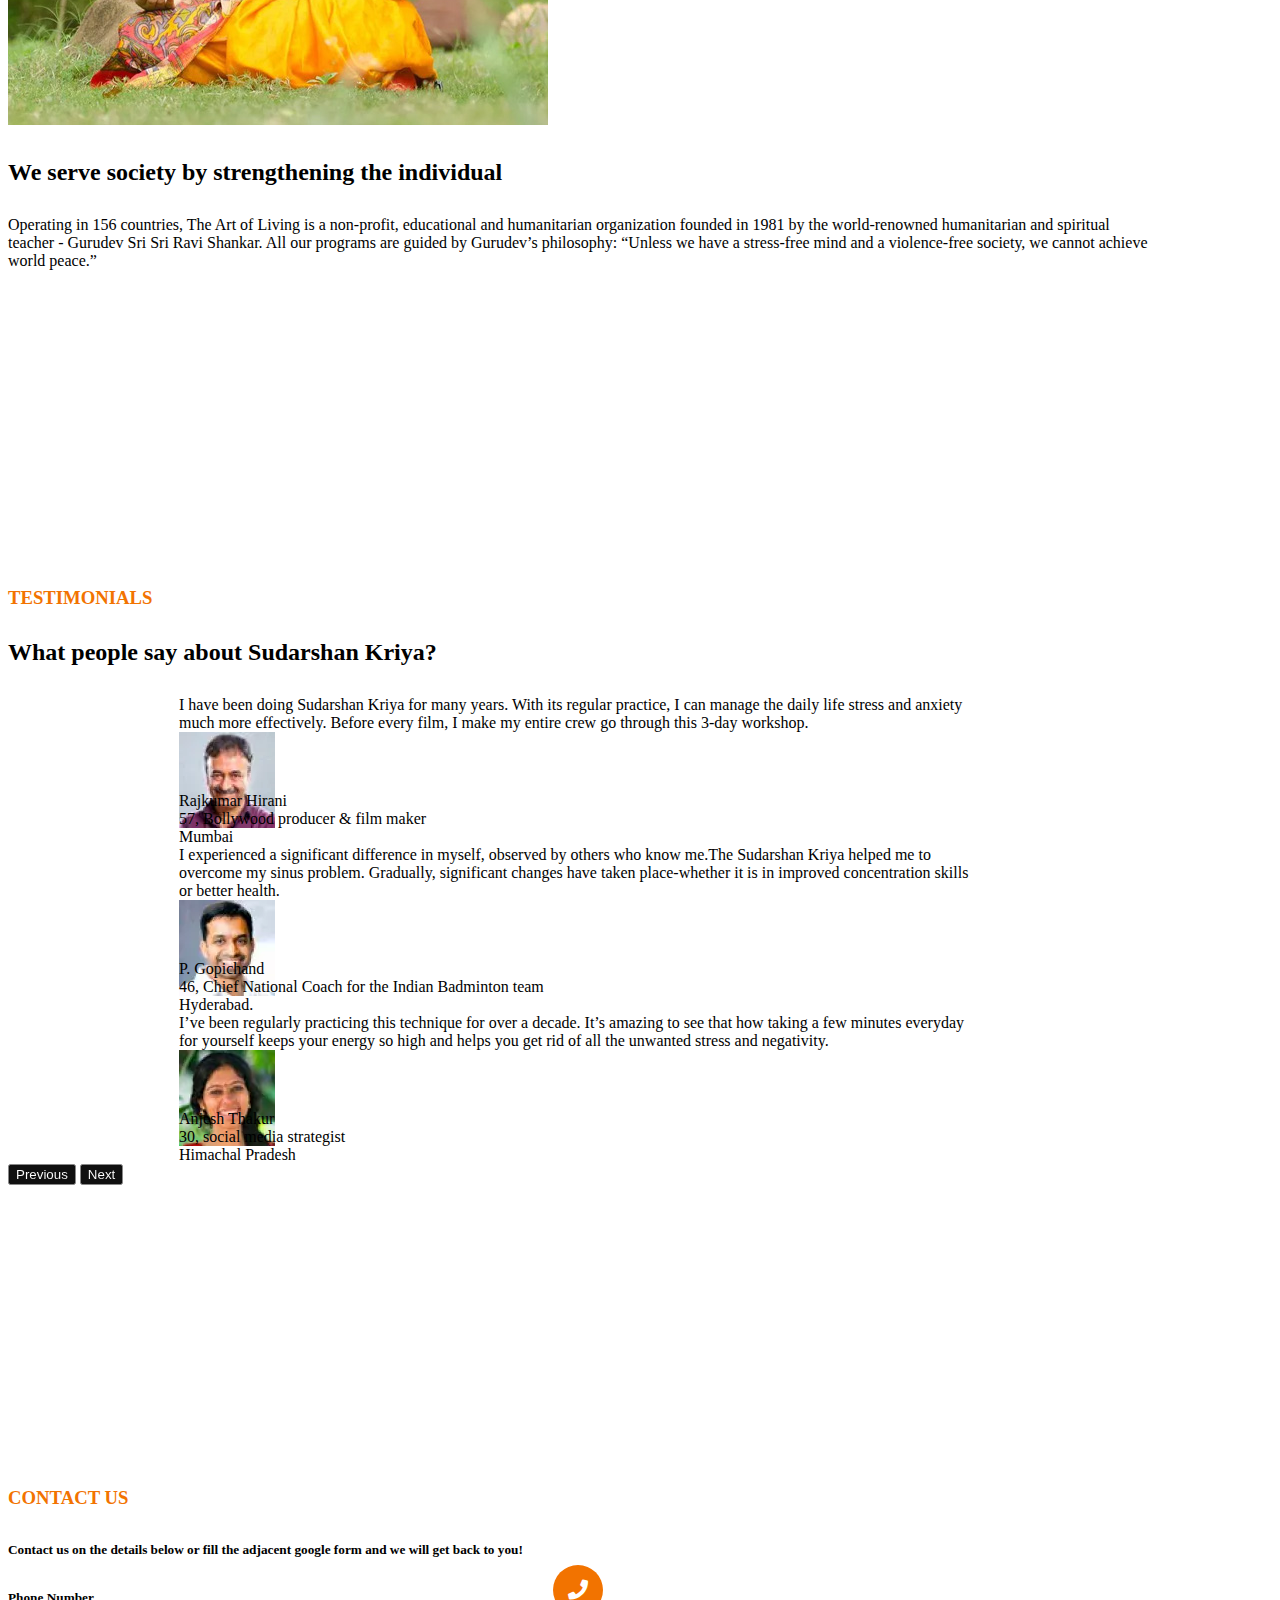
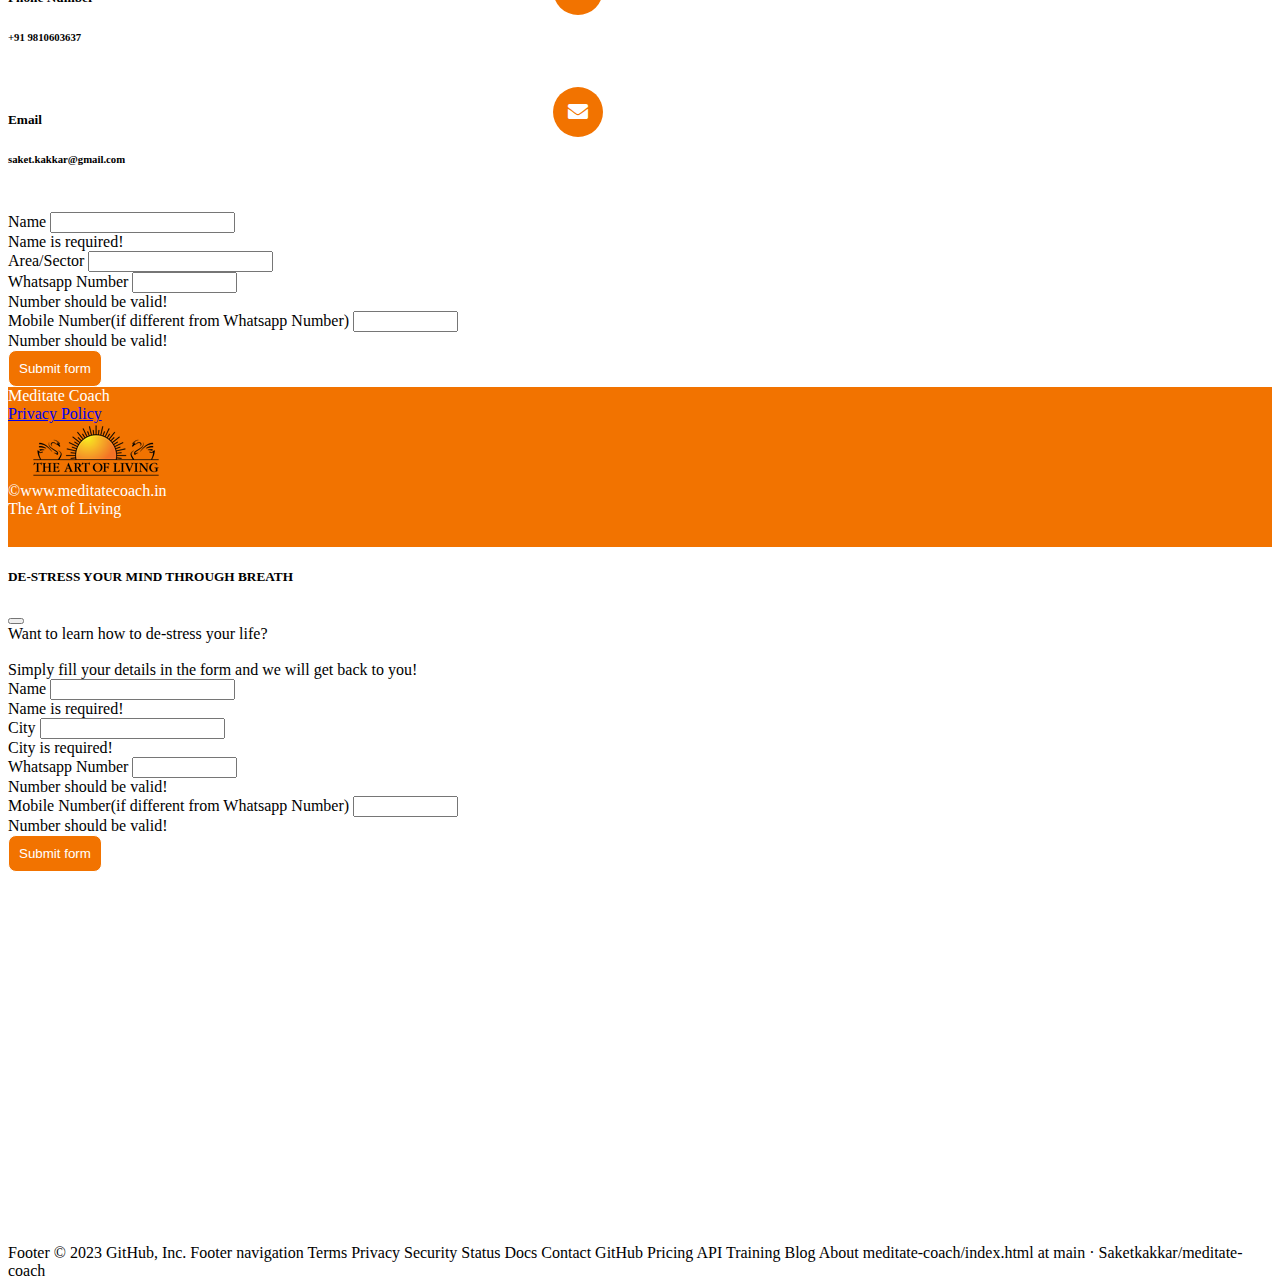
==== commit 3434d775: "Update index.html" ====
--- a/index.html
+++ b/index.html
@@ -472,9 +472,8 @@
             </div>
 
             <div class="col-md-6">
-              <label for="city" class="form-label">City</label>
-              <input type="text" class="form-control" id="city" />
-     
+              <label for="city" class="form-label">Area/Sector</label>
+              <input type="text" class="form-control" id="city" />     
             </div>
 
             <div class="col-md-12">
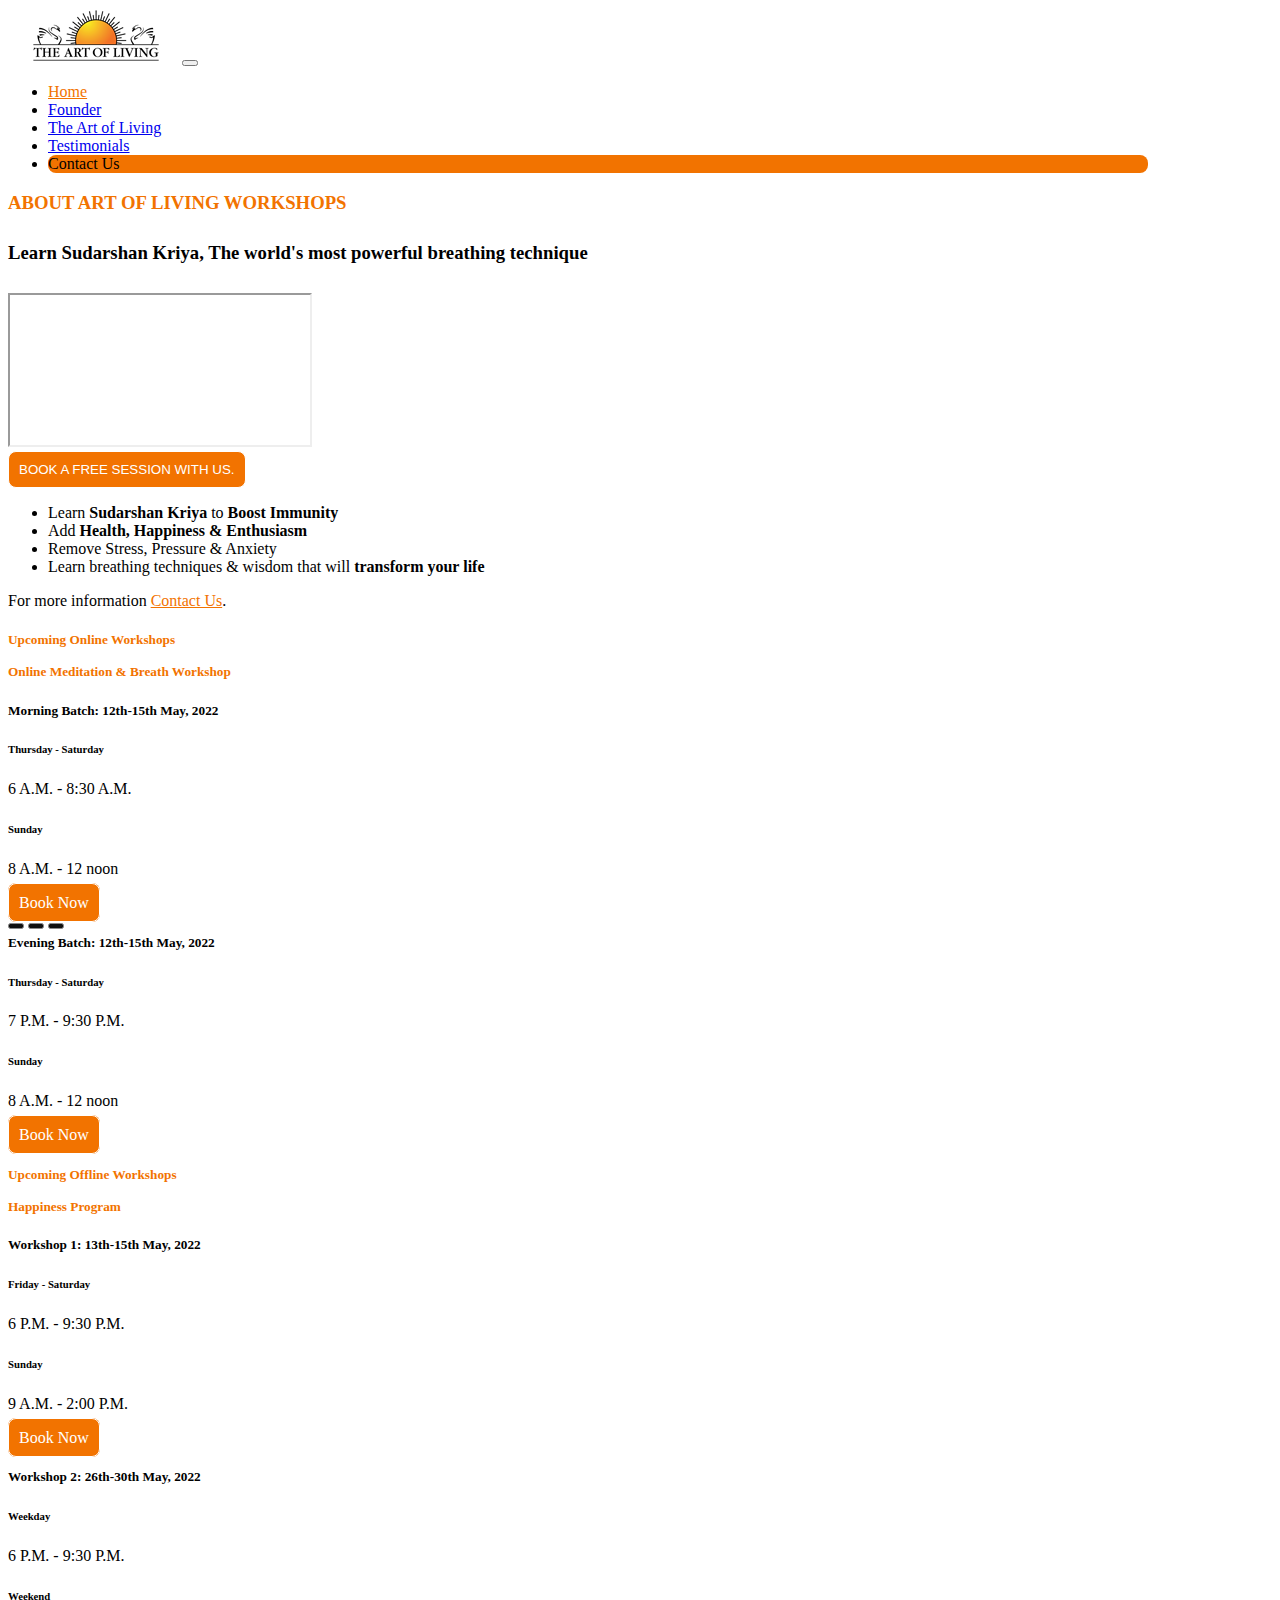
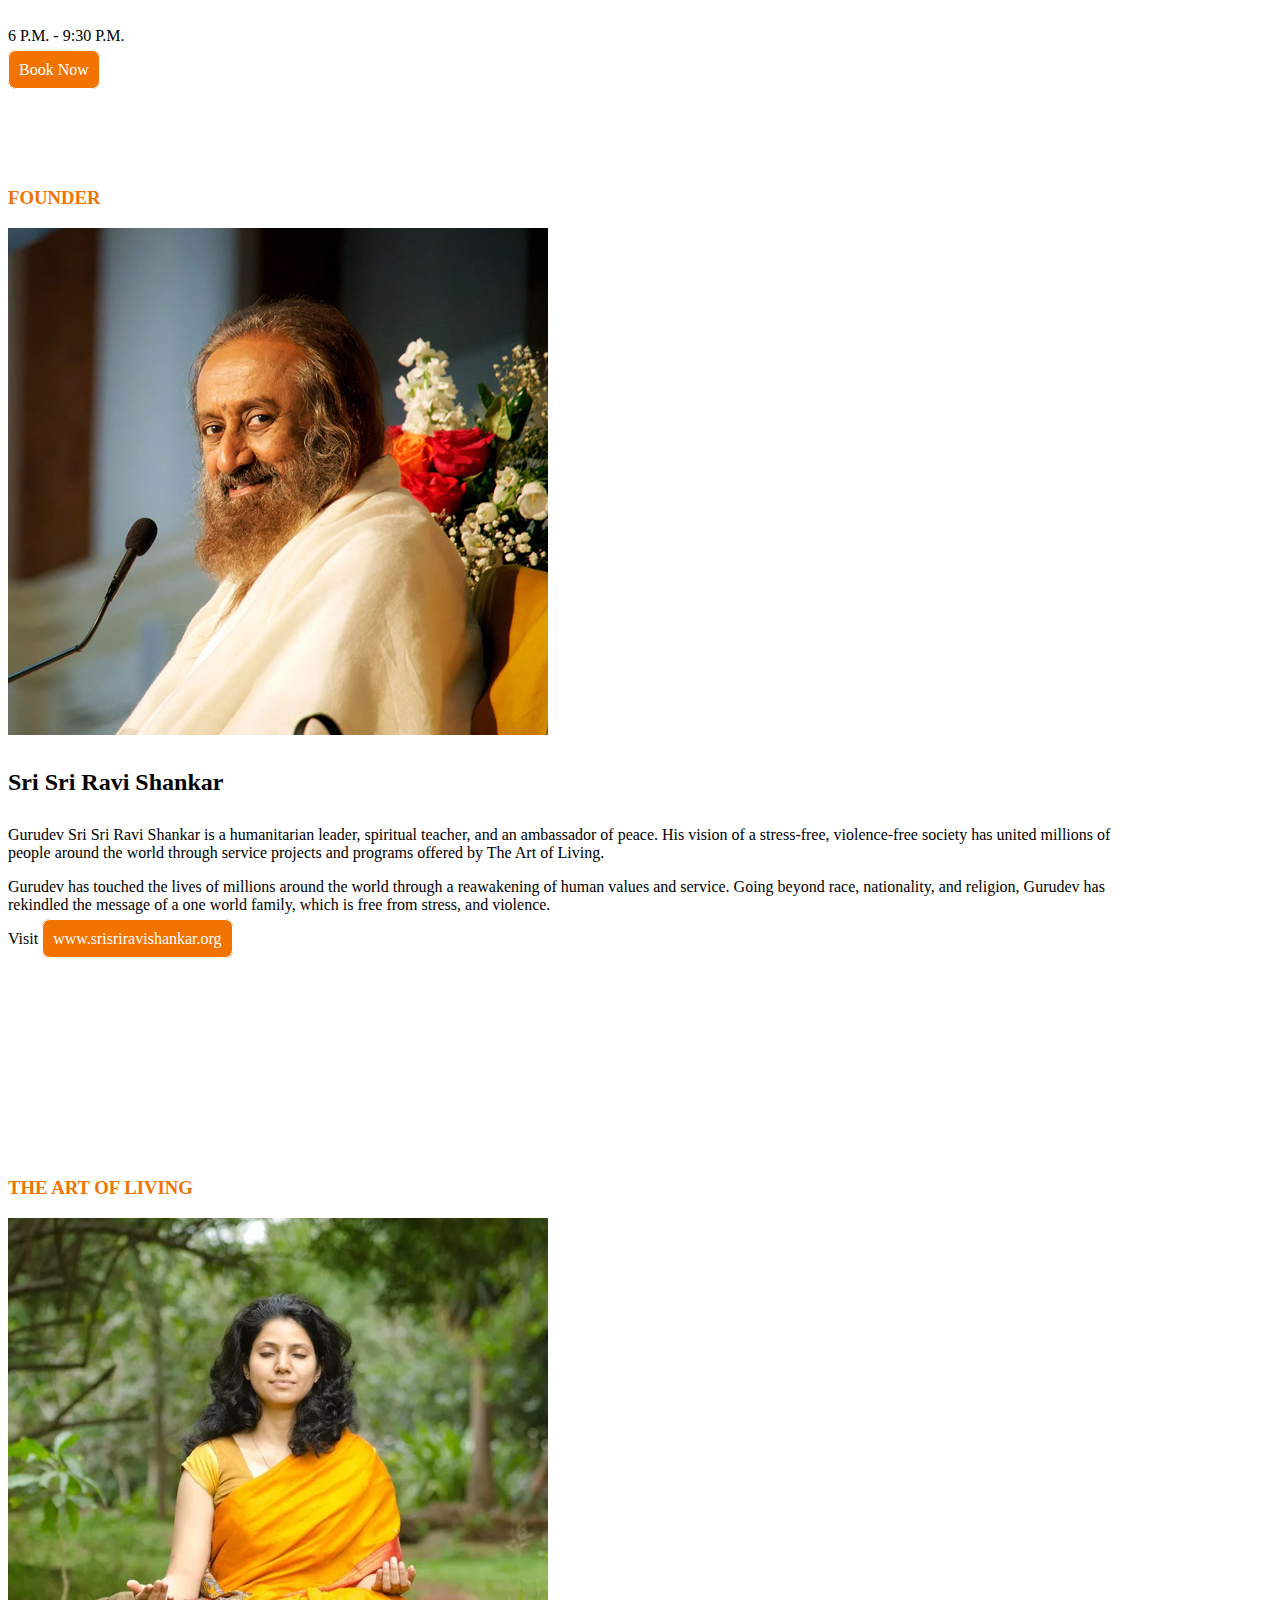
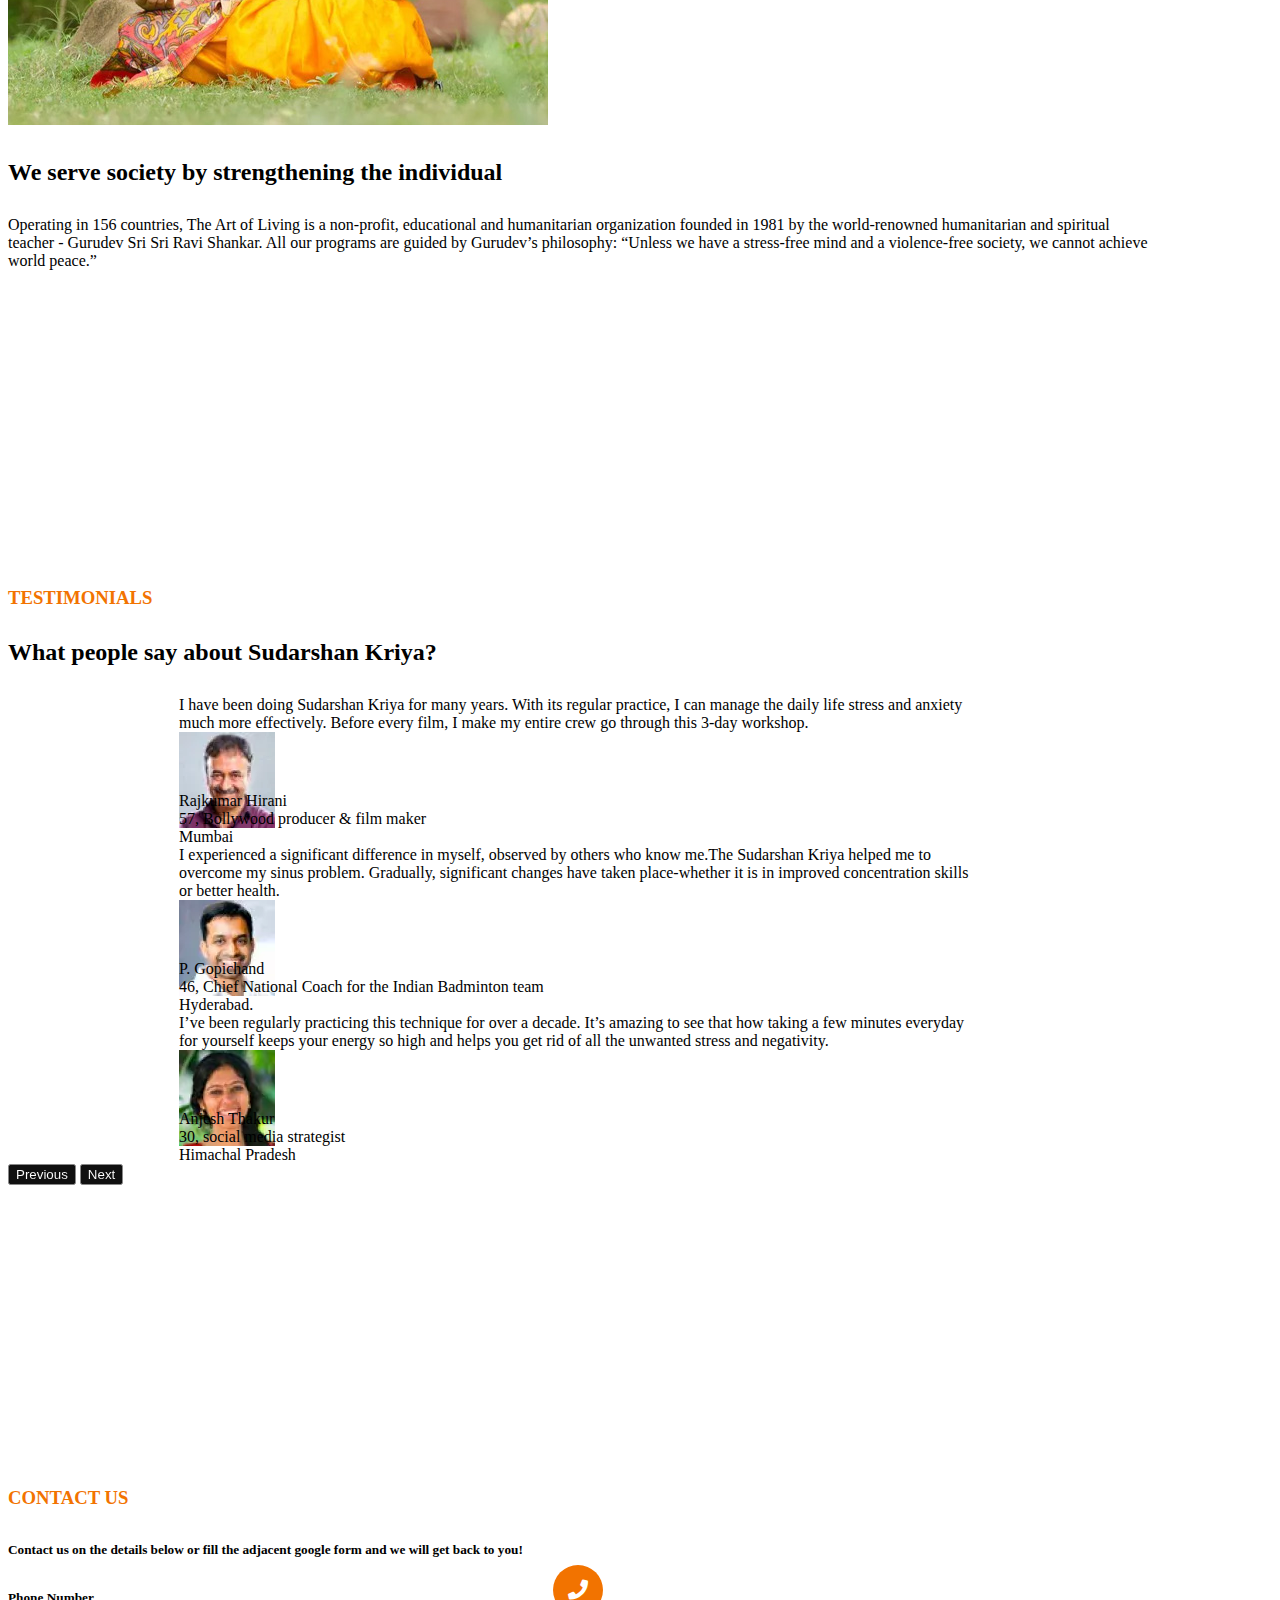
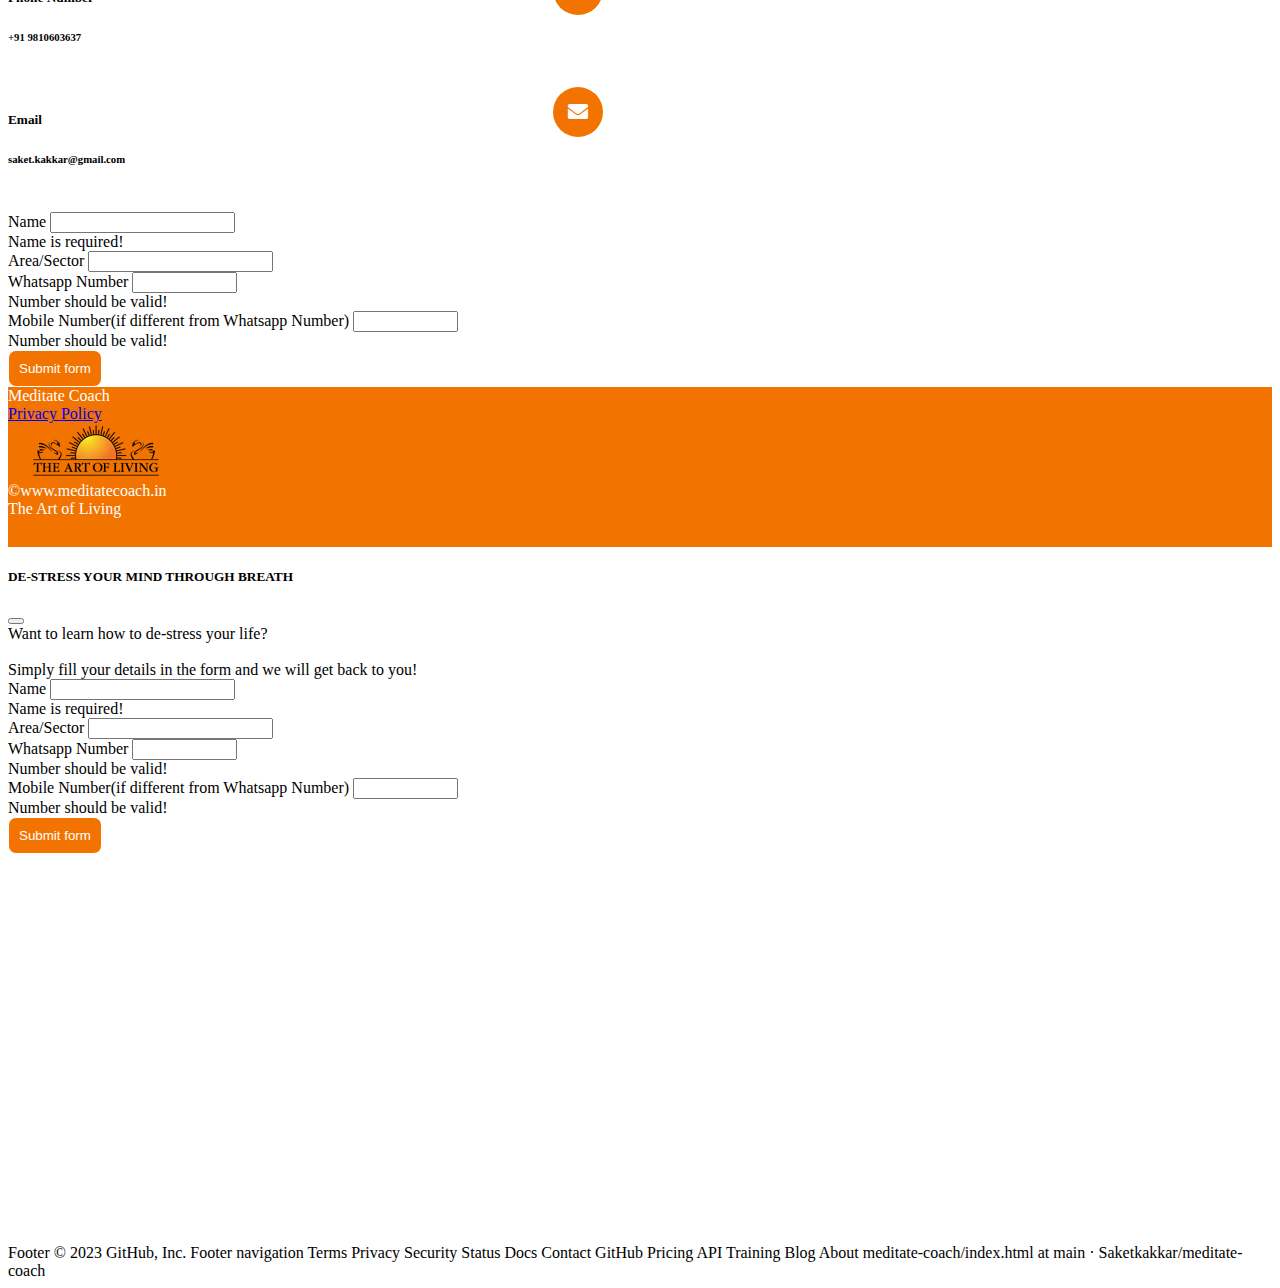
==== commit 88770bce: "City to area" ====
--- a/index.html
+++ b/index.html
@@ -473,7 +473,7 @@
 
             <div class="col-md-6">
               <label for="city" class="form-label">Area/Sector</label>
-              <input type="text" class="form-control" id="city" />     
+              <input type="text" class="form-control" id="Area" />     
             </div>
 
             <div class="col-md-12">
@@ -594,14 +594,14 @@
                   </div>
 
                   <div class="col-md-6">
-                    <label for="m-city" class="form-label">City</label>
+                    <label for="m-city" class="form-label">Area/Sector</label>
                     <input
                       type="text"
                       class="form-control"
                       id="m-city"
-                      required
+                      
                     />
-                    <div class="invalid-feedback">City is required!</div>
+
                   </div>
 
                   <div class="col-md-12">
